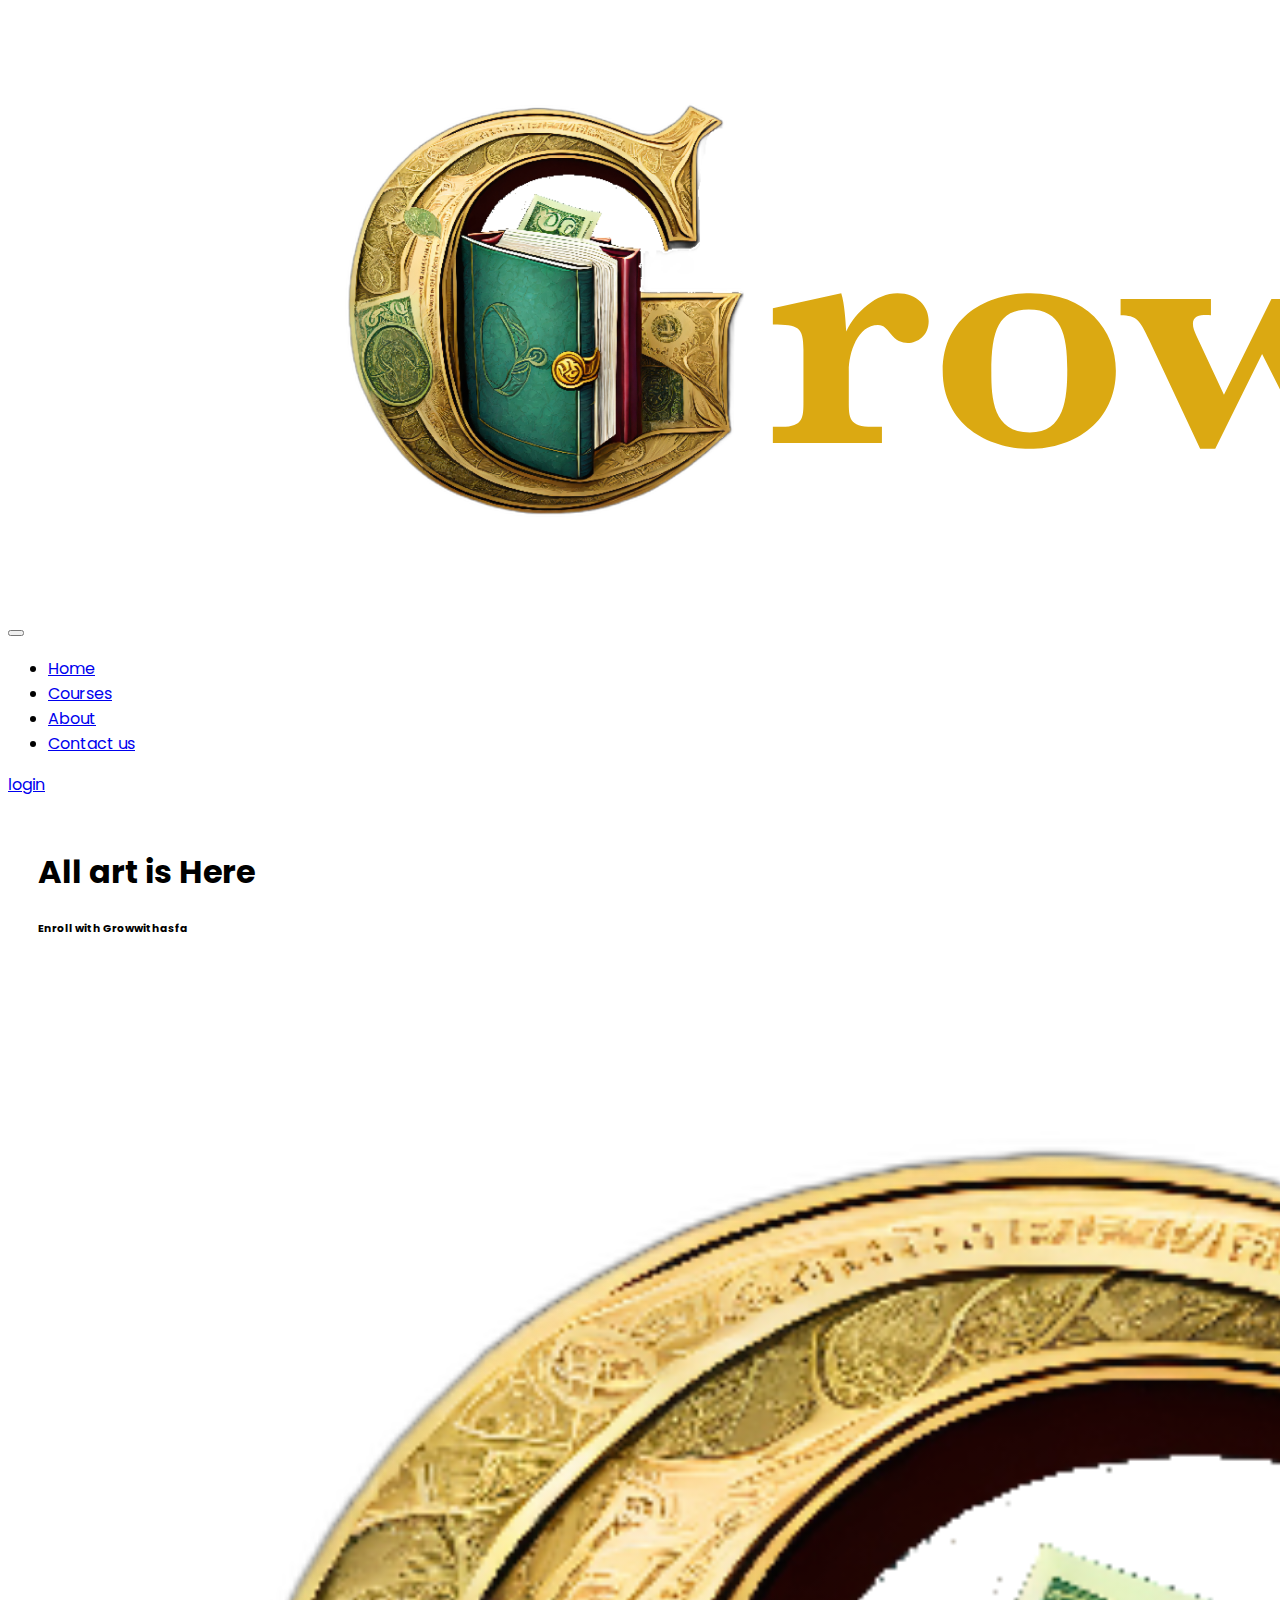
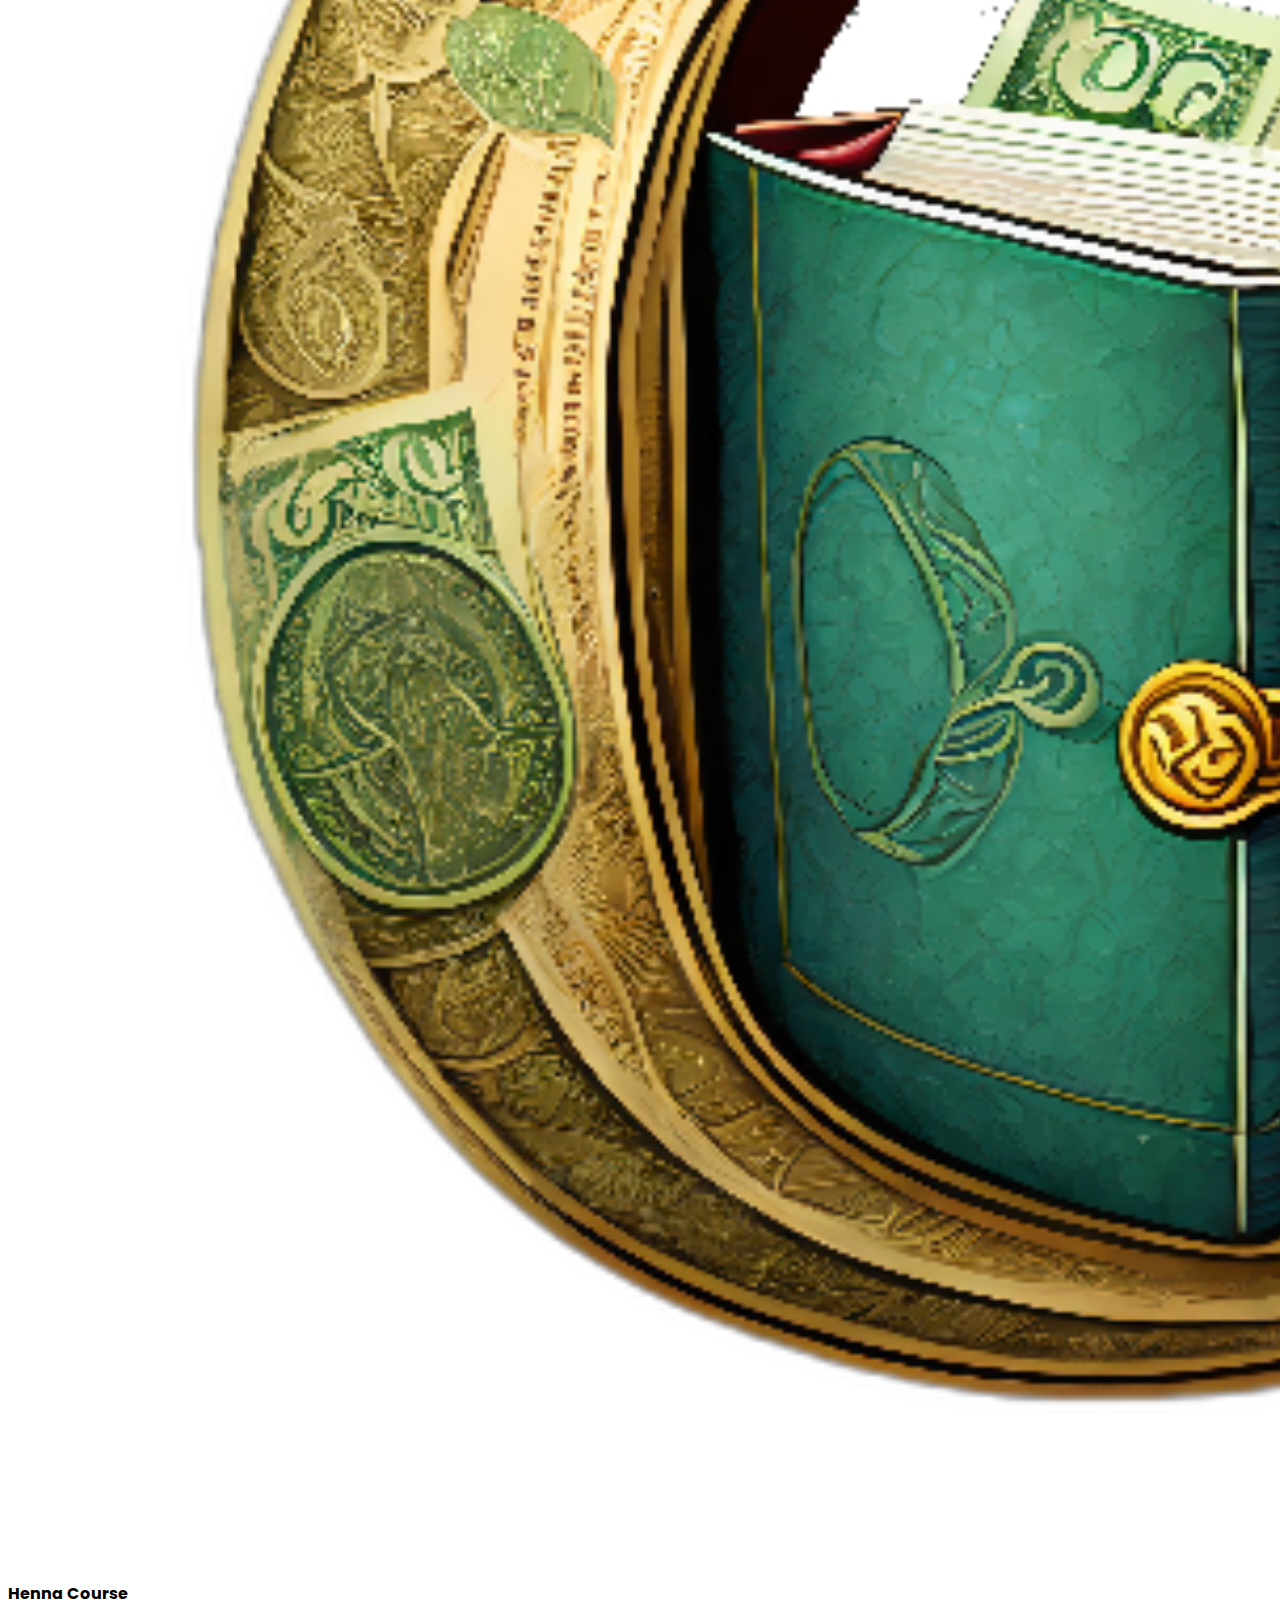
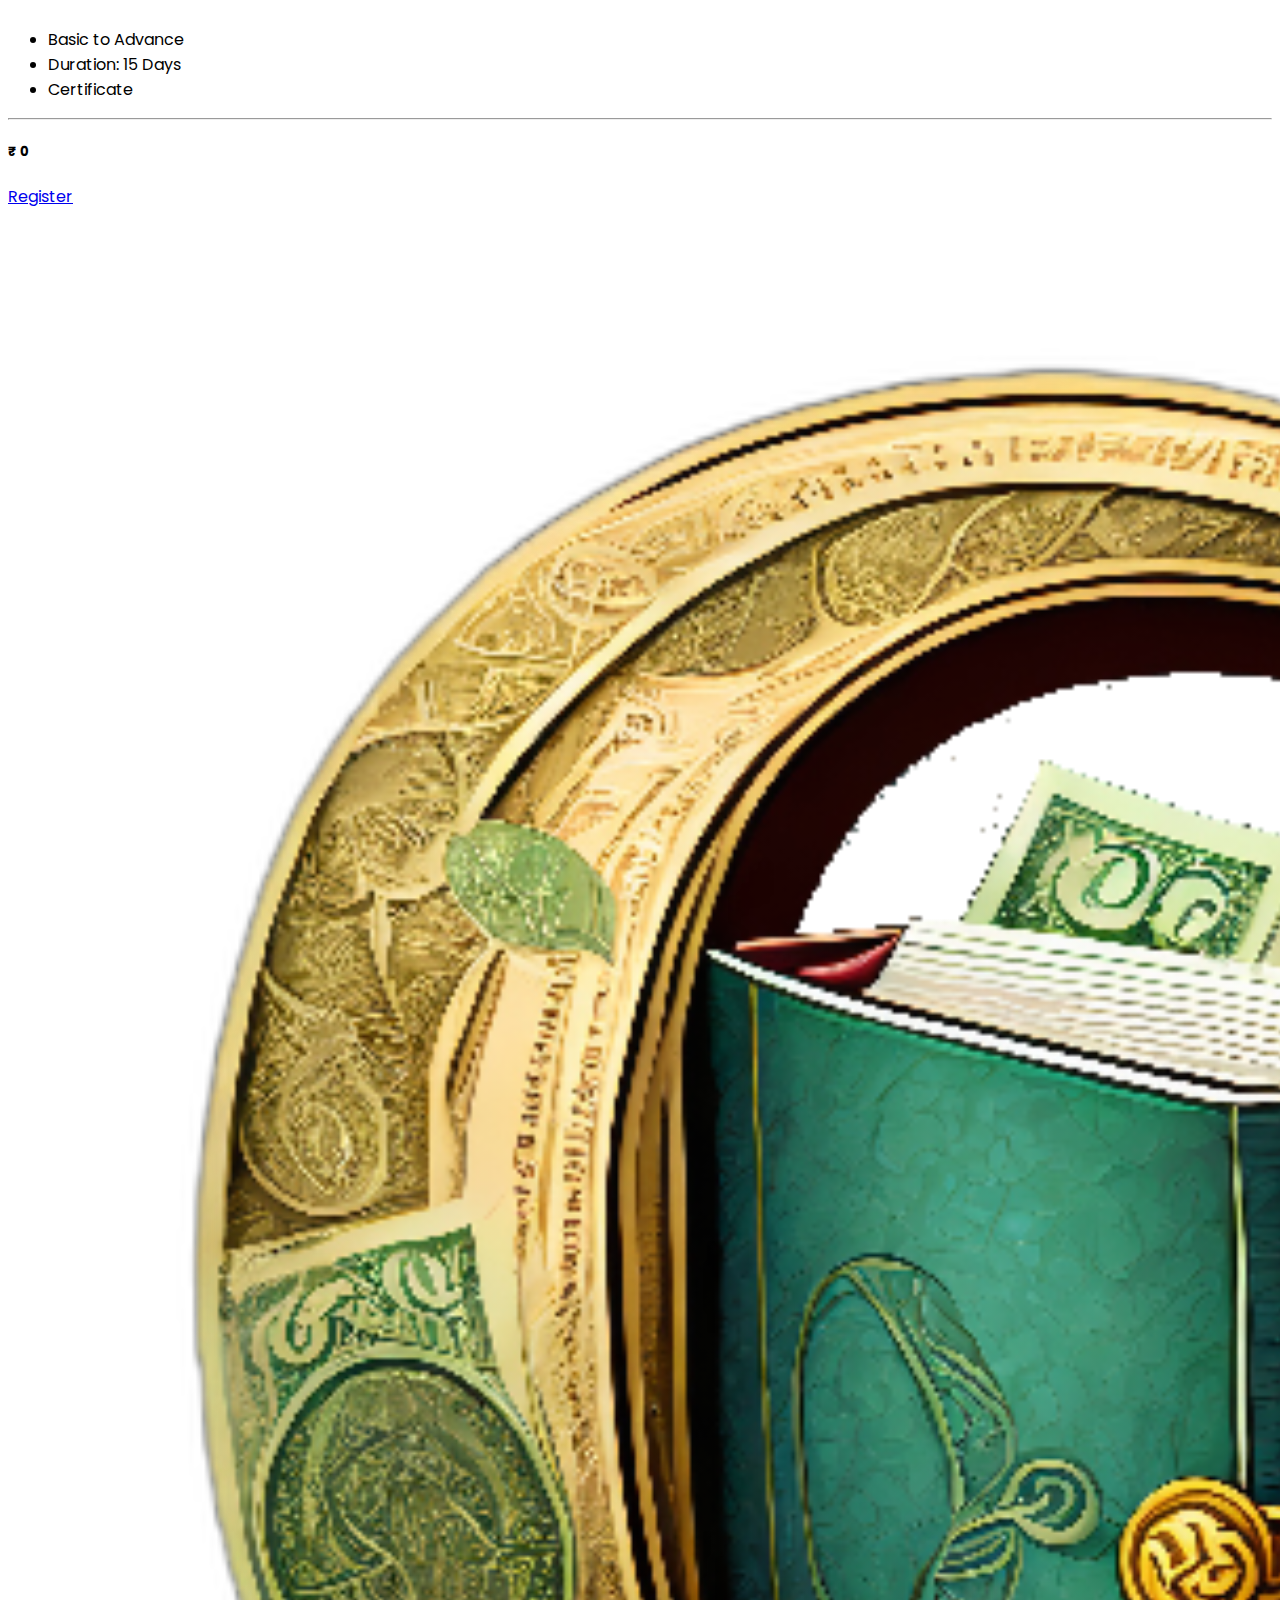
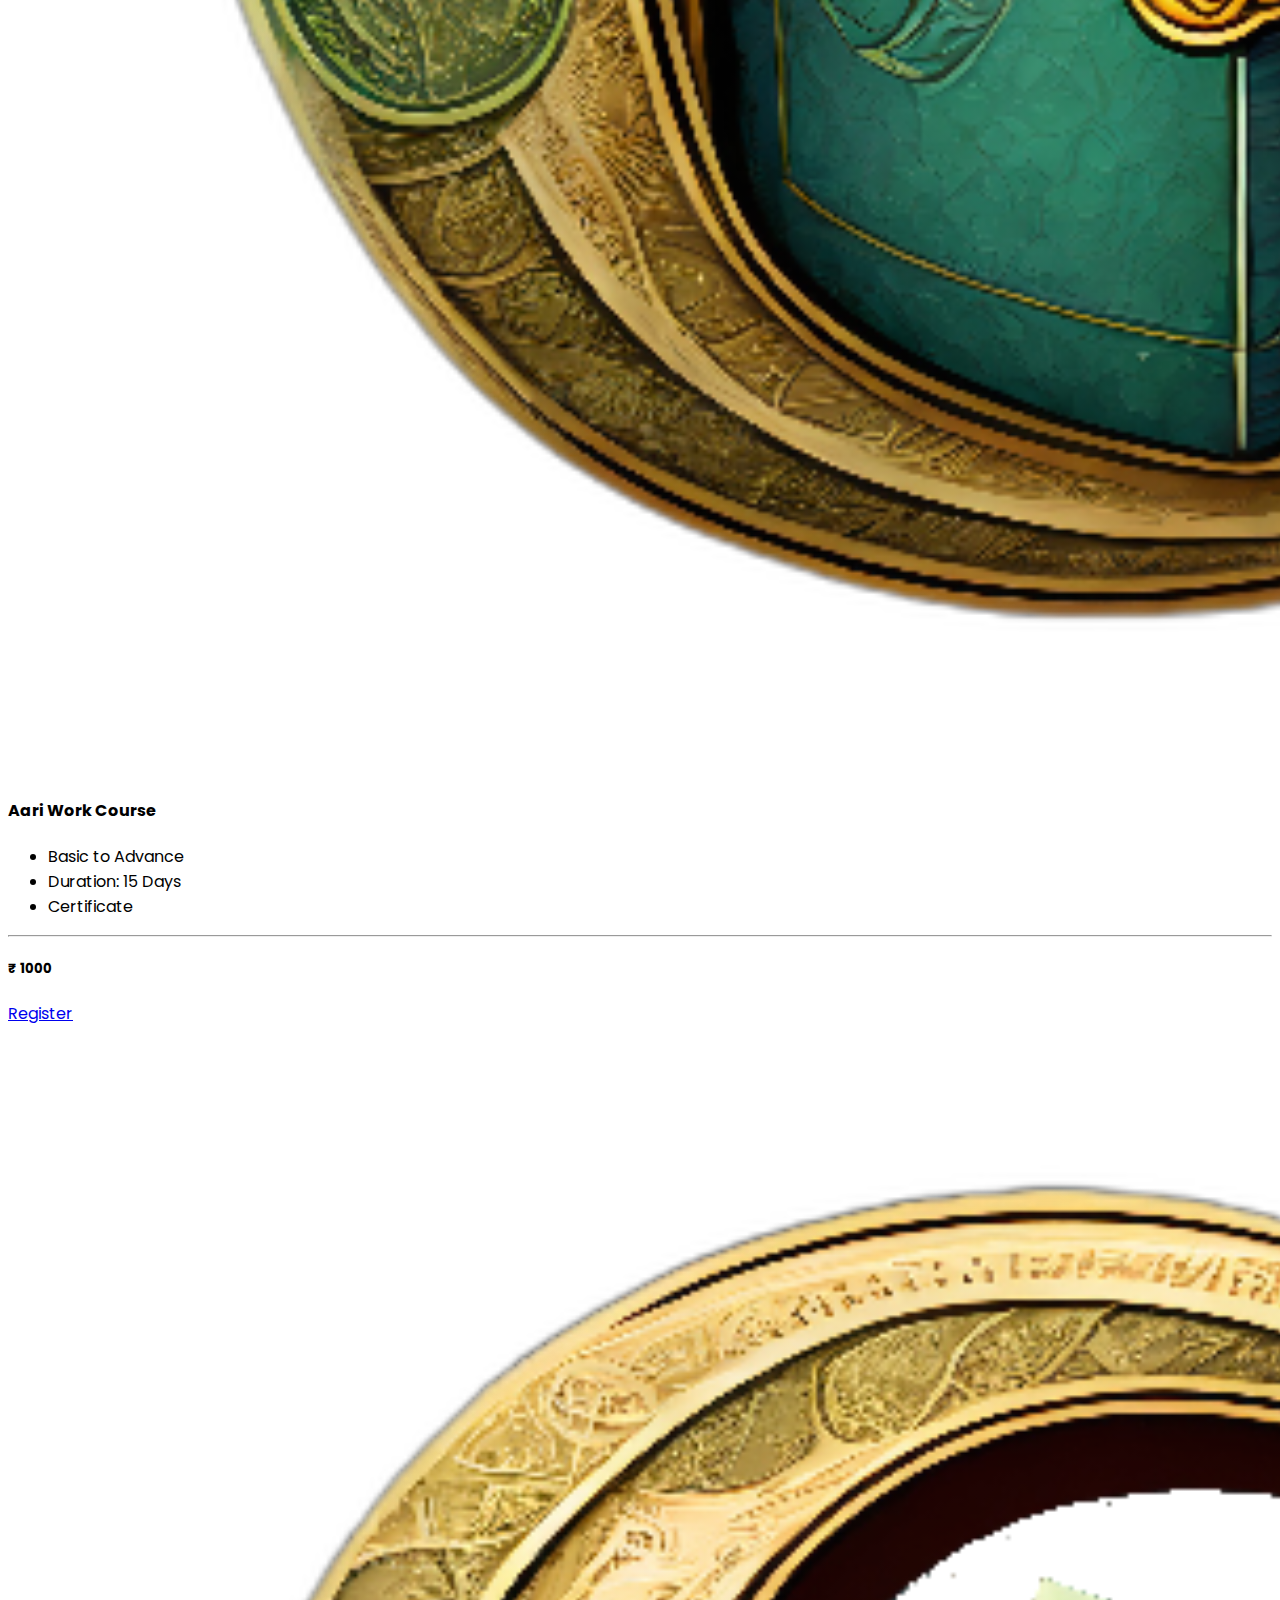
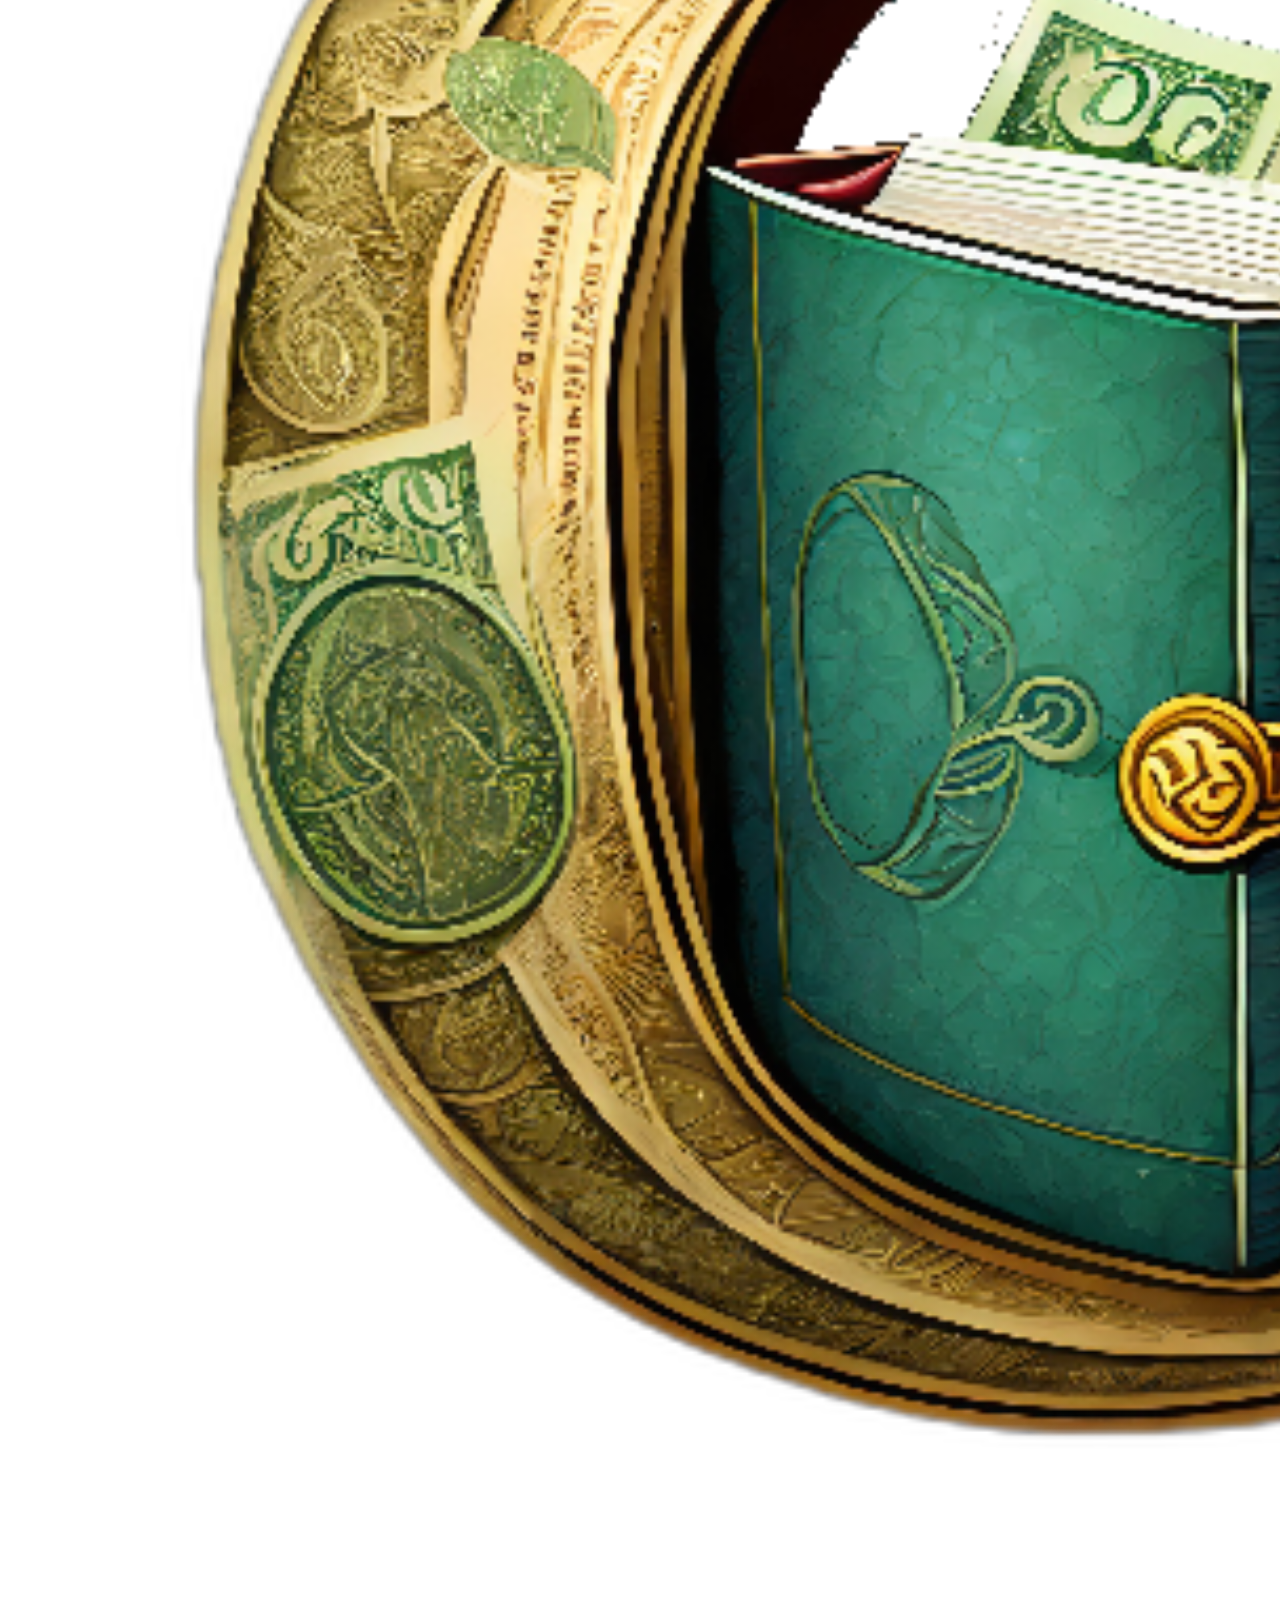
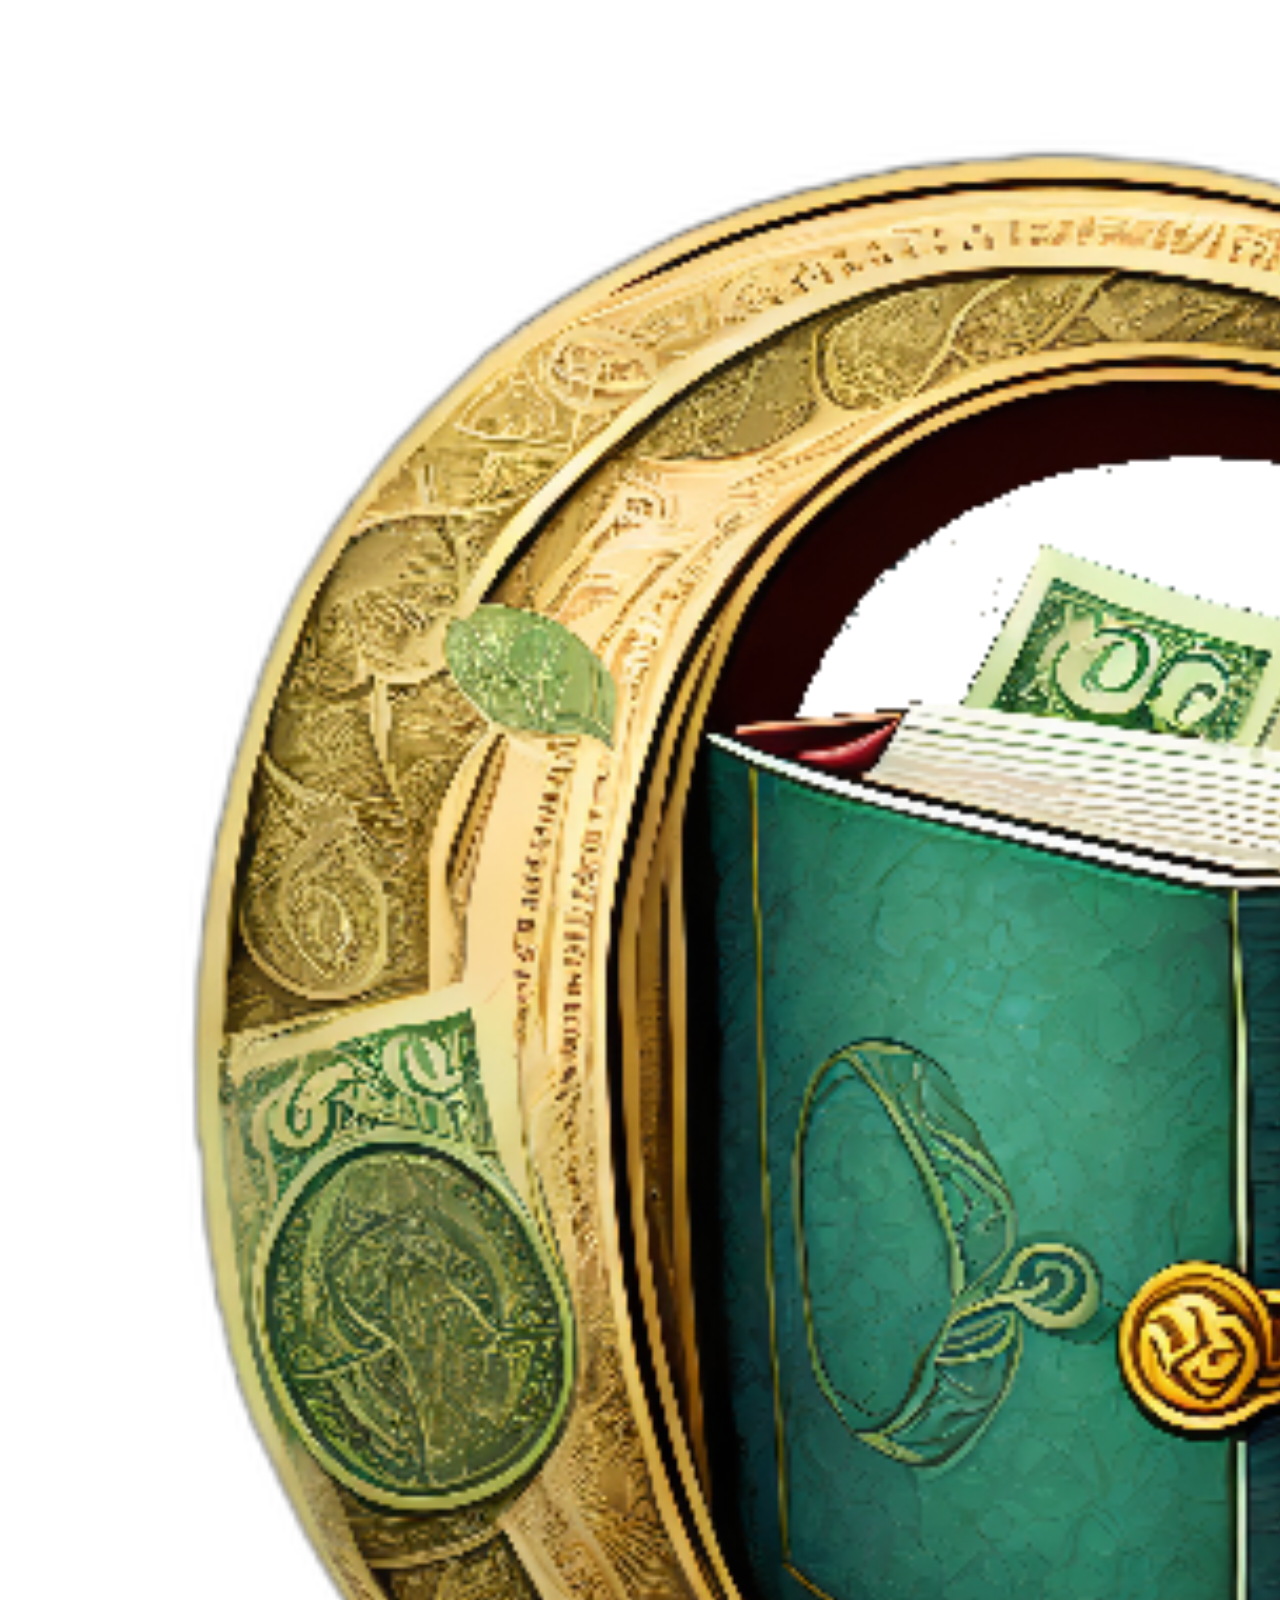
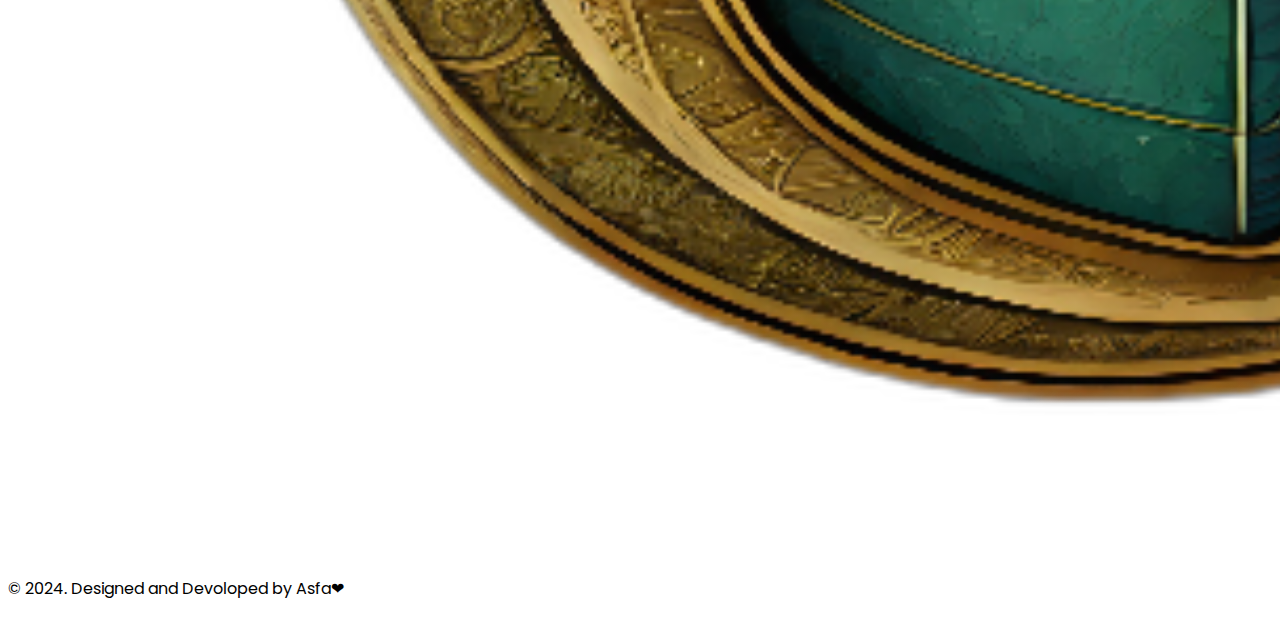
==== index.html @ f017f85d "first commit" ====
<!DOCTYPE html>
<html lang="en">

<head>
  <meta charset="UTF-8">
  <meta http-equiv="X-UA-Compatible" content="IE=edge">
  <meta name="viewport" content="width=device-width, initial-scale=1.0">
  <title>GrowWithAsfa</title>
  <link rel="preconnect" href="https://fonts.googleapis.com">
  <link rel="preconnect" href="https://fonts.gstatic.com" crossorigin>
  <link href="https://fonts.googleapis.com/css2?family=Poppins:ital,wght@0,400;0,500;0,600;1,400&display=swap"
    rel="stylesheet">
  <link href="https://cdn.jsdelivr.net/npm/bootstrap@5.3.2/dist/css/bootstrap.min.css" rel="stylesheet"
    integrity="sha384-T3c6CoIi6uLrA9TneNEoa7RxnatzjcDSCmG1MXxSR1GAsXEV/Dwwykc2MPK8M2HN" crossorigin="anonymous">
  <link rel="stylesheet" href="/styles.css">
</head>

<body>
  <nav class="navbar navbar-expand-lg bg-black py-0 text-uppercase sticky-top">
    <div class="container">
      <div class="col-md-4">
        <img src="/Asfa Tittle.png" class="img-fluid w-0" alt="">
      </div>
      <div class="col-md-5">
      <button class="navbar-toggler" type="button" data-bs-toggle="collapse" data-bs-target="#navbarSupportedContent"
        aria-controls="navbarSupportedContent" aria-expanded="false" aria-label="Toggle navigation">
        <span class="navbar-toggler-icon"></span>
      </button>
      <div class="collapse navbar-collapse" id="navbarSupportedContent">
        <ul class="navbar-nav  mb-2 mb-lg-0 gap-4">
          <li class="nav-item">
            <a class="nav-link active text-warning" aria-current="page" href="/index.html">Home</a>
          </li>
          <li class="nav-item">
            <a class="nav-link text-warning" href="/index.html">Courses</a>
          </li>
          <li class="nav-item">
            <a class="nav-link text-warning" href="/index.html">About</a>
          </li>
          <li class="nav-item">
            <a class="nav-link text-warning"  href="https://wa.me/+919710111291?text=Hi Asfa!!!" target="_blank">Contact us</a>
          </li>
        </ul>
      </div>
      </div>
      <div class="d-grid gap-2 d-md-flex justify-content-md-end">
        <a href="/login.html"class="btn btn-outline-warning">login</a>
      </div>
    </div>
  </nav>
  <section class="banner text-center">
    <div class="container">
      <div class="row">
        <div class="col-md-12">
          <div class="w-75 m-auto">
          </div>
          <h1>All art is Here</h1>
          <h6>Enroll with Growwithasfa</h5>
        </div>
      </div>
    </div>
  </section>
  <section>
    <div class="container">
      <div class="row">
        <div class="col-md-3 text-center">
          <img src="/Asfa Logo.png" alt="free henna courses" class="img-fluid w-50">
        </div>
        <div class="col-md-3">
          <h4>Henna Course</h4>
          <ul>
            <li>Basic to Advance</li>
            <li>Duration: 15 Days</li>
            <li>Certificate</li>
          </ul>
          <hr>
          <h5>₹ 0</h5>
          <a href="/signup.html"class="btn btn-warning">Register</a>
        </div>
        <div class="col-md-3 text-center">
          <img src="/Asfa Logo.png" alt="aari work courses" class="img-fluid w-50">
        </div>
        <div class="col-md-3">
          <h4>Aari Work Course</h4>
          <ul>
            <li>Basic to Advance</li>
            <li>Duration: 15 Days</li>
            <li>Certificate</li>
          </ul>
          <hr>
          <h5>₹ 1000</h5>
          <a href="/signup.html"class="btn btn-warning">Register</a>
        </div>
      </div>
    </div>
  </section>
  <section class="pt-5">
    <div class="container-fluid bg-black">
      <div class="row">
        <div class="col-md-6">
          <img src="/Asfa Logo.png" class="img-fluid" alt="">
        </div>
        <div class="col-md-6">
          <img src="/Asfa Logo.png" class="img-fluid" alt="">
        </div>
      </div>
    </div>
  </section>
  <section>
    <footer>
      <div class="container mb-0">
        <div class="row">
          <div class="col-md-12">
            <p class="text-center m-0">&copy; 2024. Designed and Devoloped by Asfa❤︎</p>
          </div>
        </div>
      </div>
    </footer>
  </section>
</body>
<script src="https://cdn.jsdelivr.net/npm/bootstrap@5.3.2/dist/js/bootstrap.bundle.min.js"
  integrity="sha384-C6RzsynM9kWDrMNeT87bh95OGNyZPhcTNXj1NW7RuBCsyN/o0jlpcV8Qyq46cDfL" crossorigin="anonymous"></script>

</html>
---- styles.css ----
body {
    font-family: 'Poppins', sans-serif;
}
.banner {
    background-image: url();
    background-size: cover;
    padding: 30px;
}
form {
    max-width: 400px; /* Adjust the maximum width for the form */
    margin: 0 auto;
    padding: 20px;
    background-color: #fff; /* White form background */
    border-radius: 8px;
    box-shadow: 0 0 10px rgba(0, 0, 0, 0.1);
}
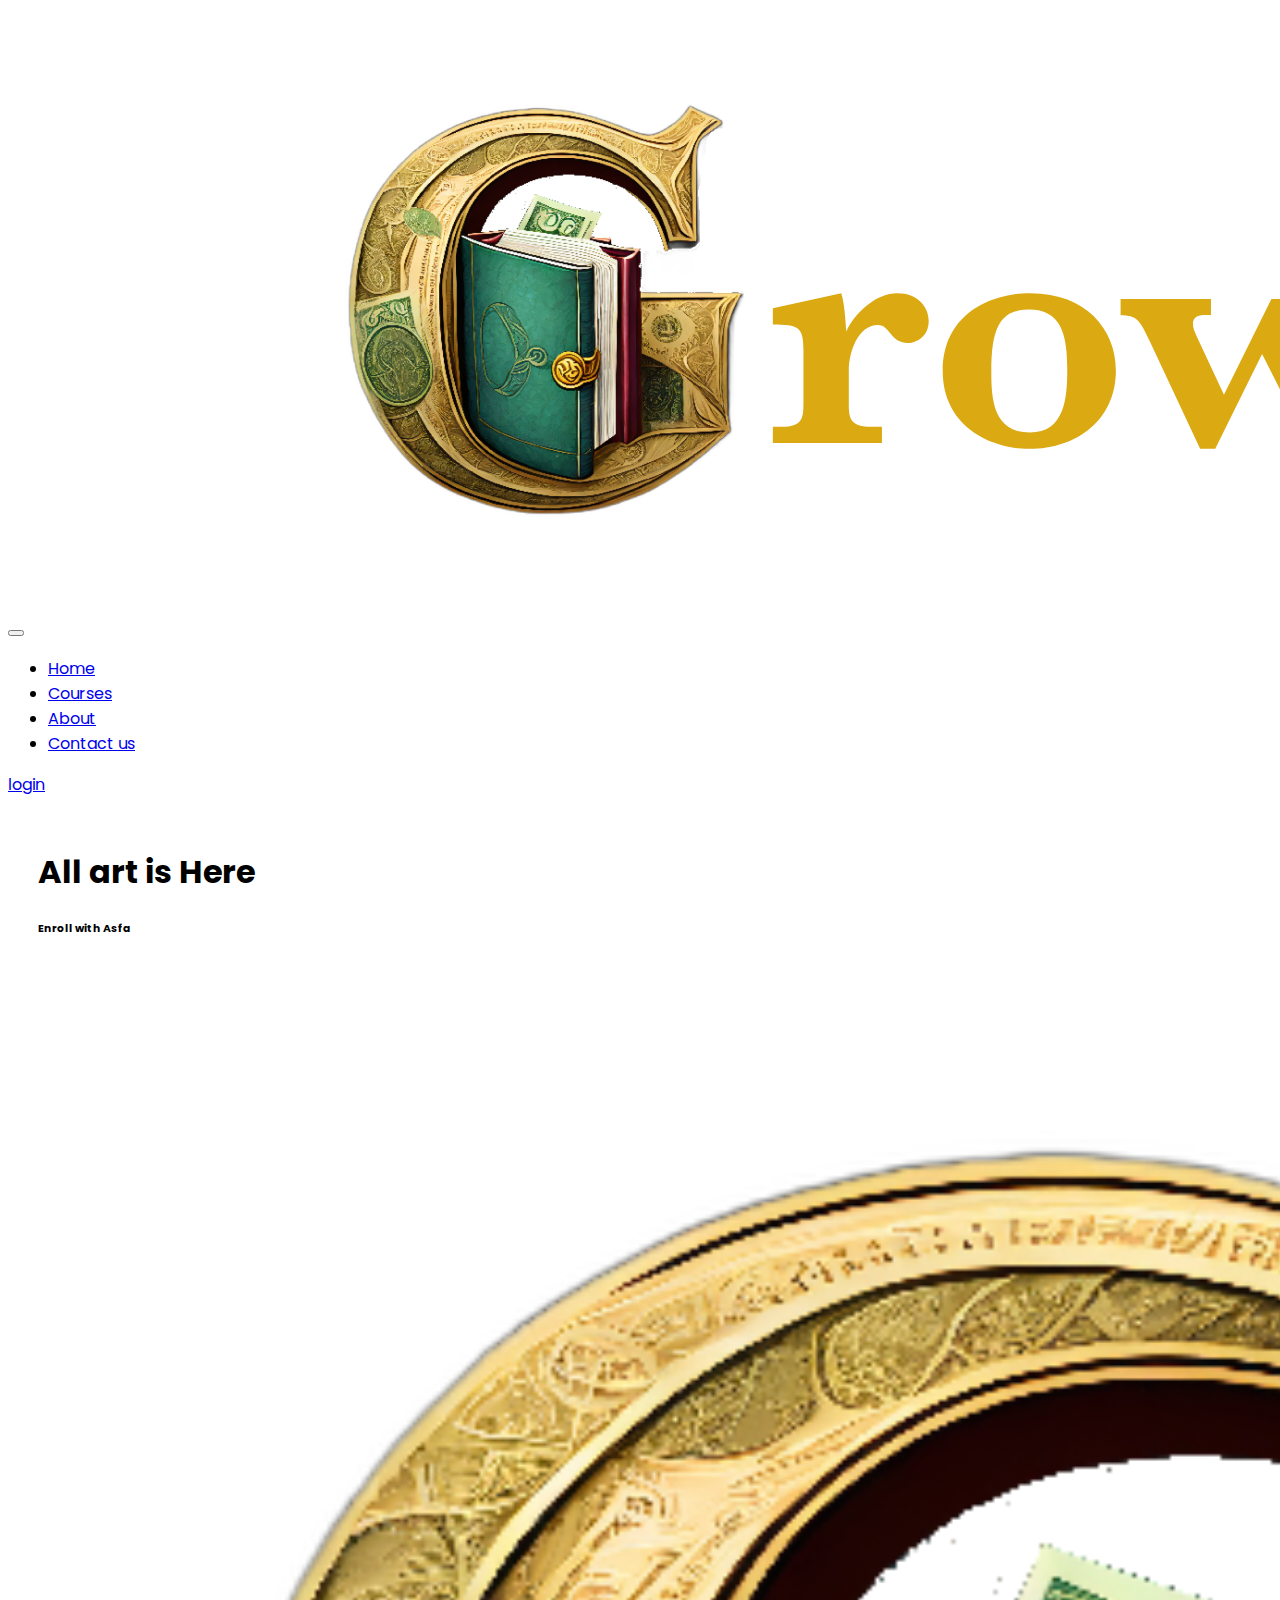
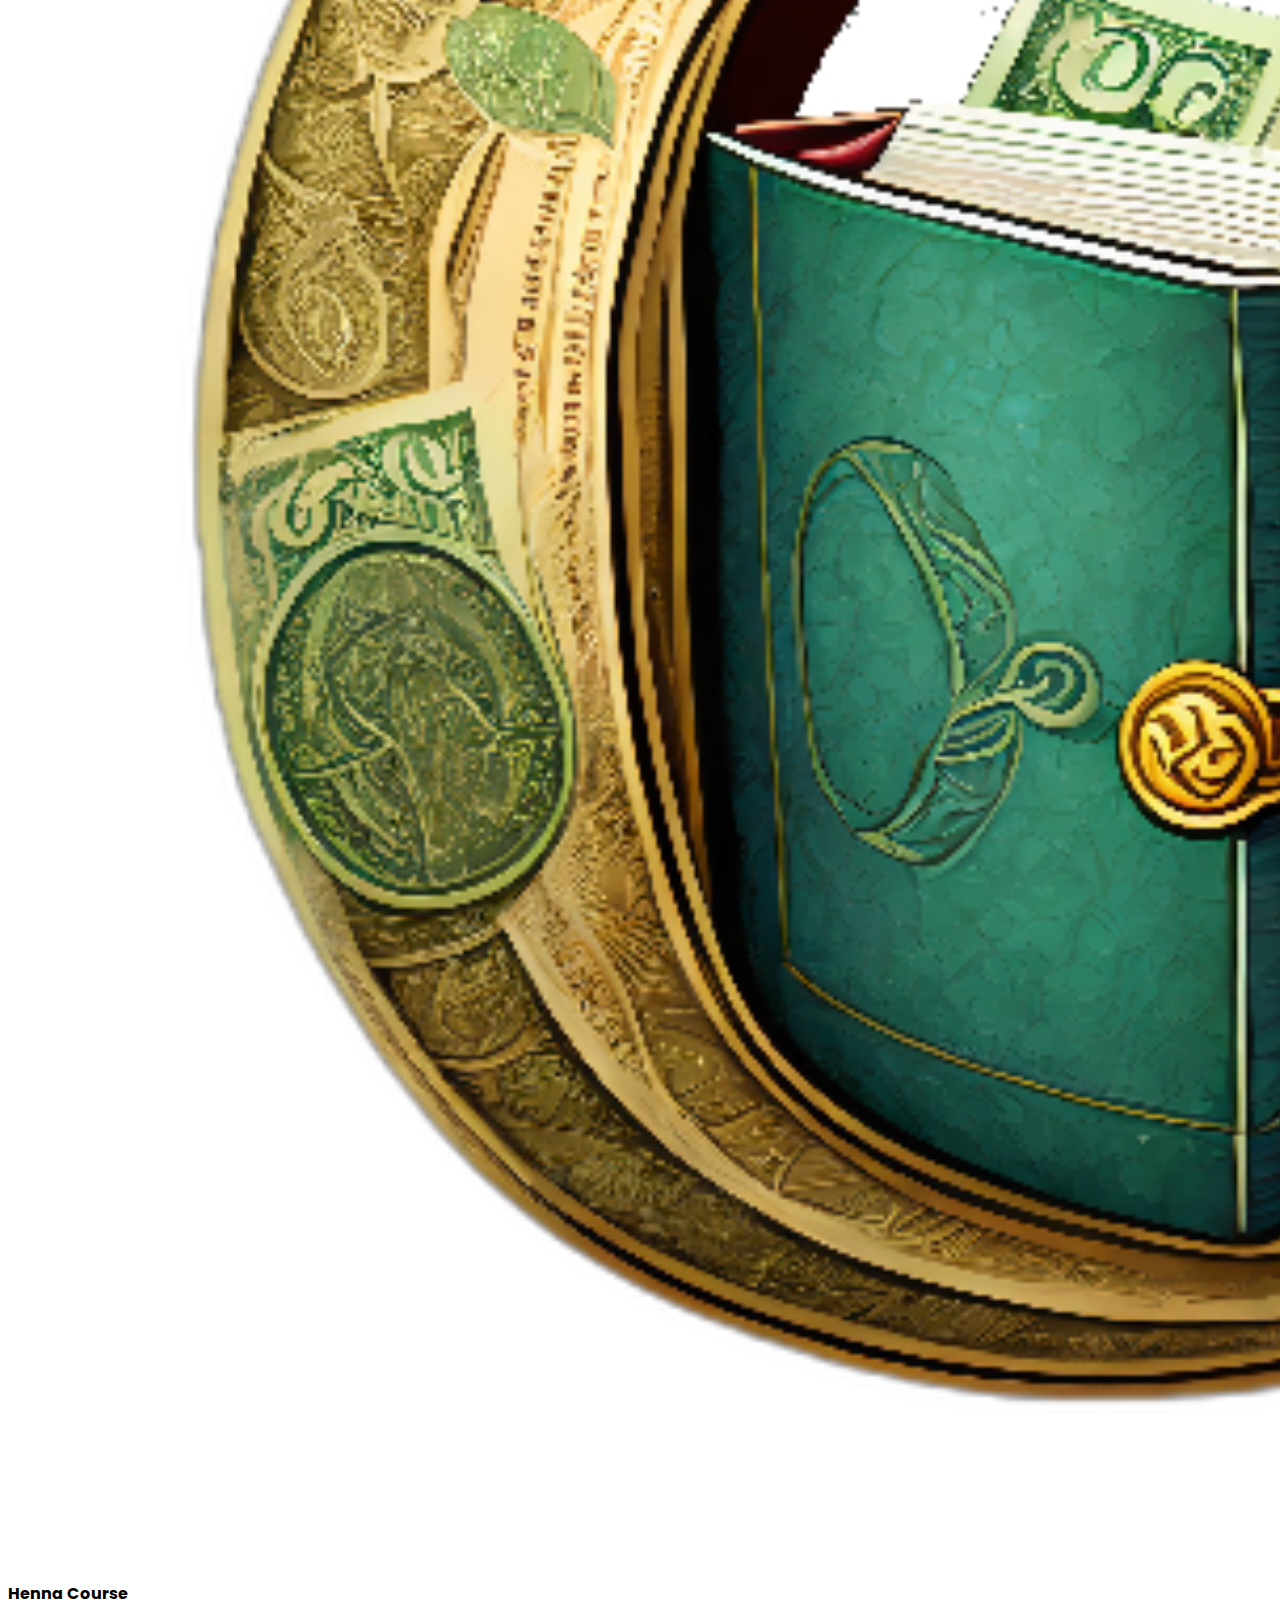
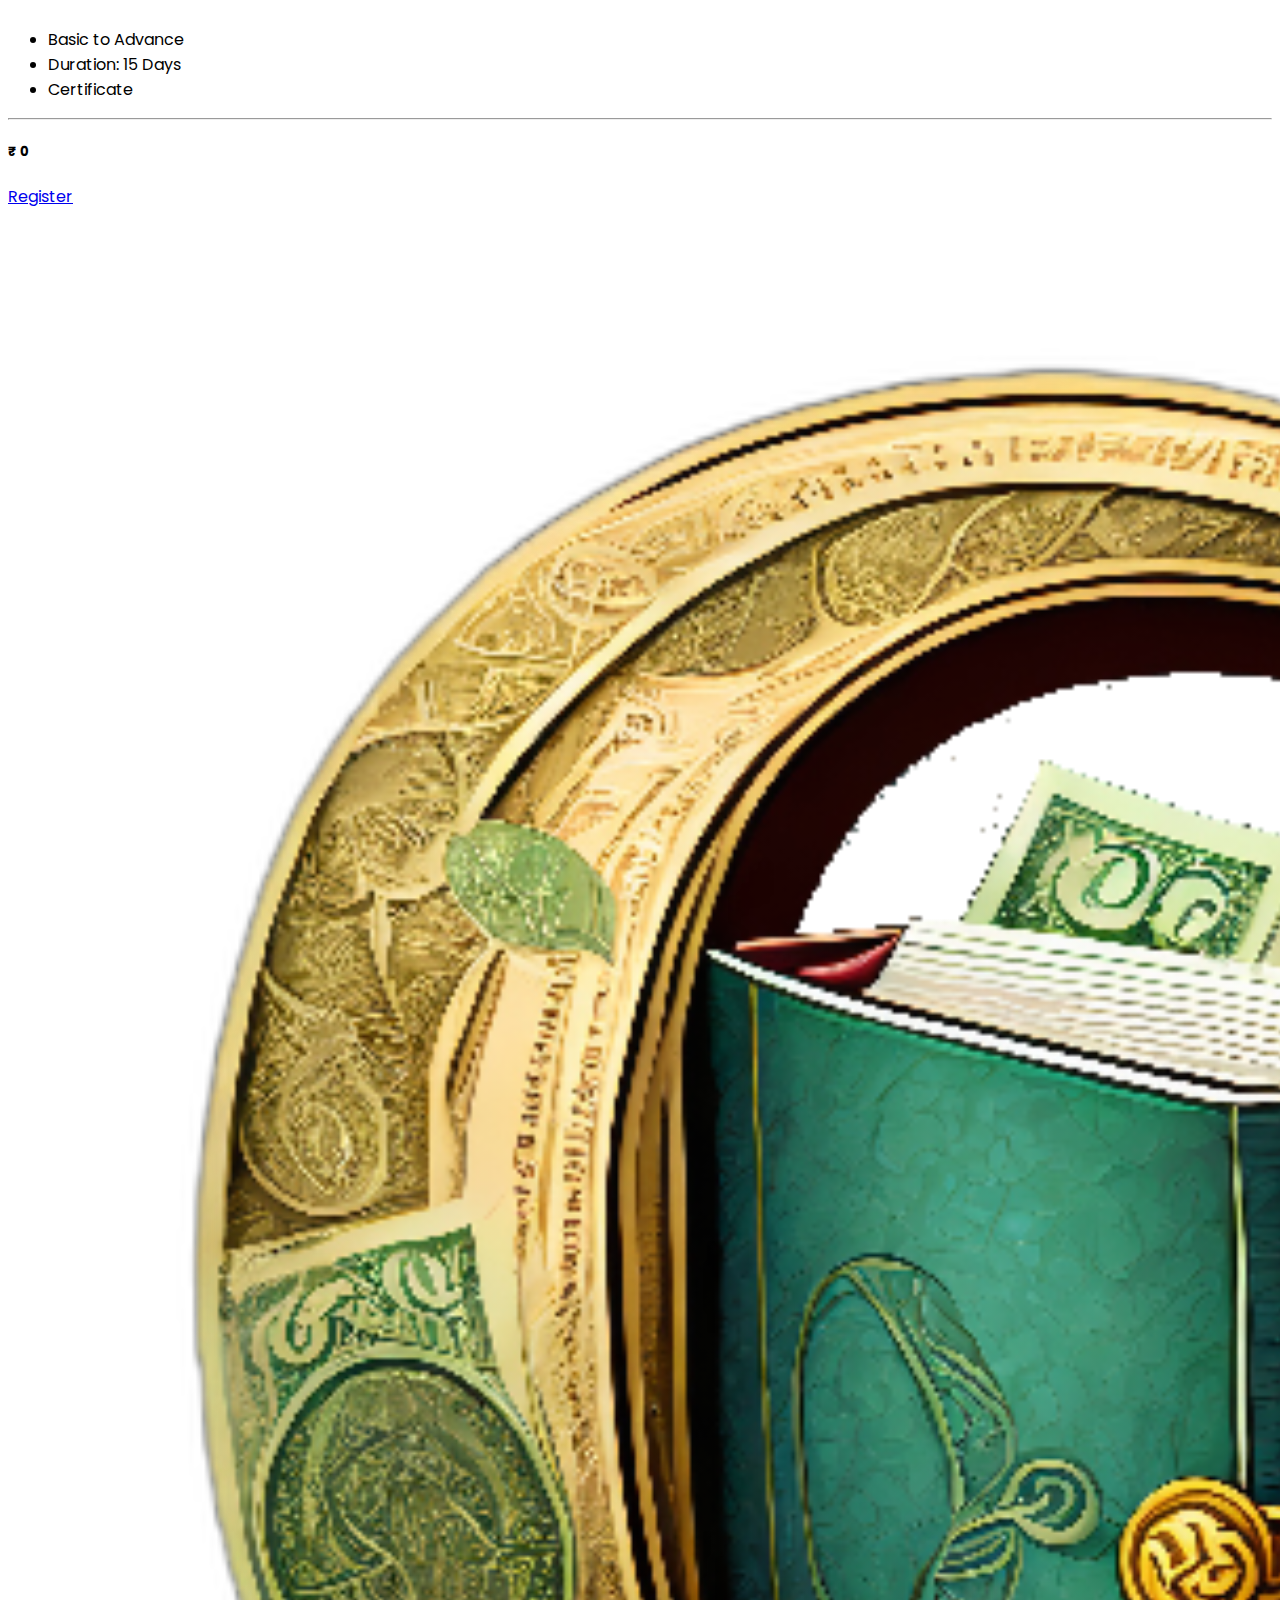
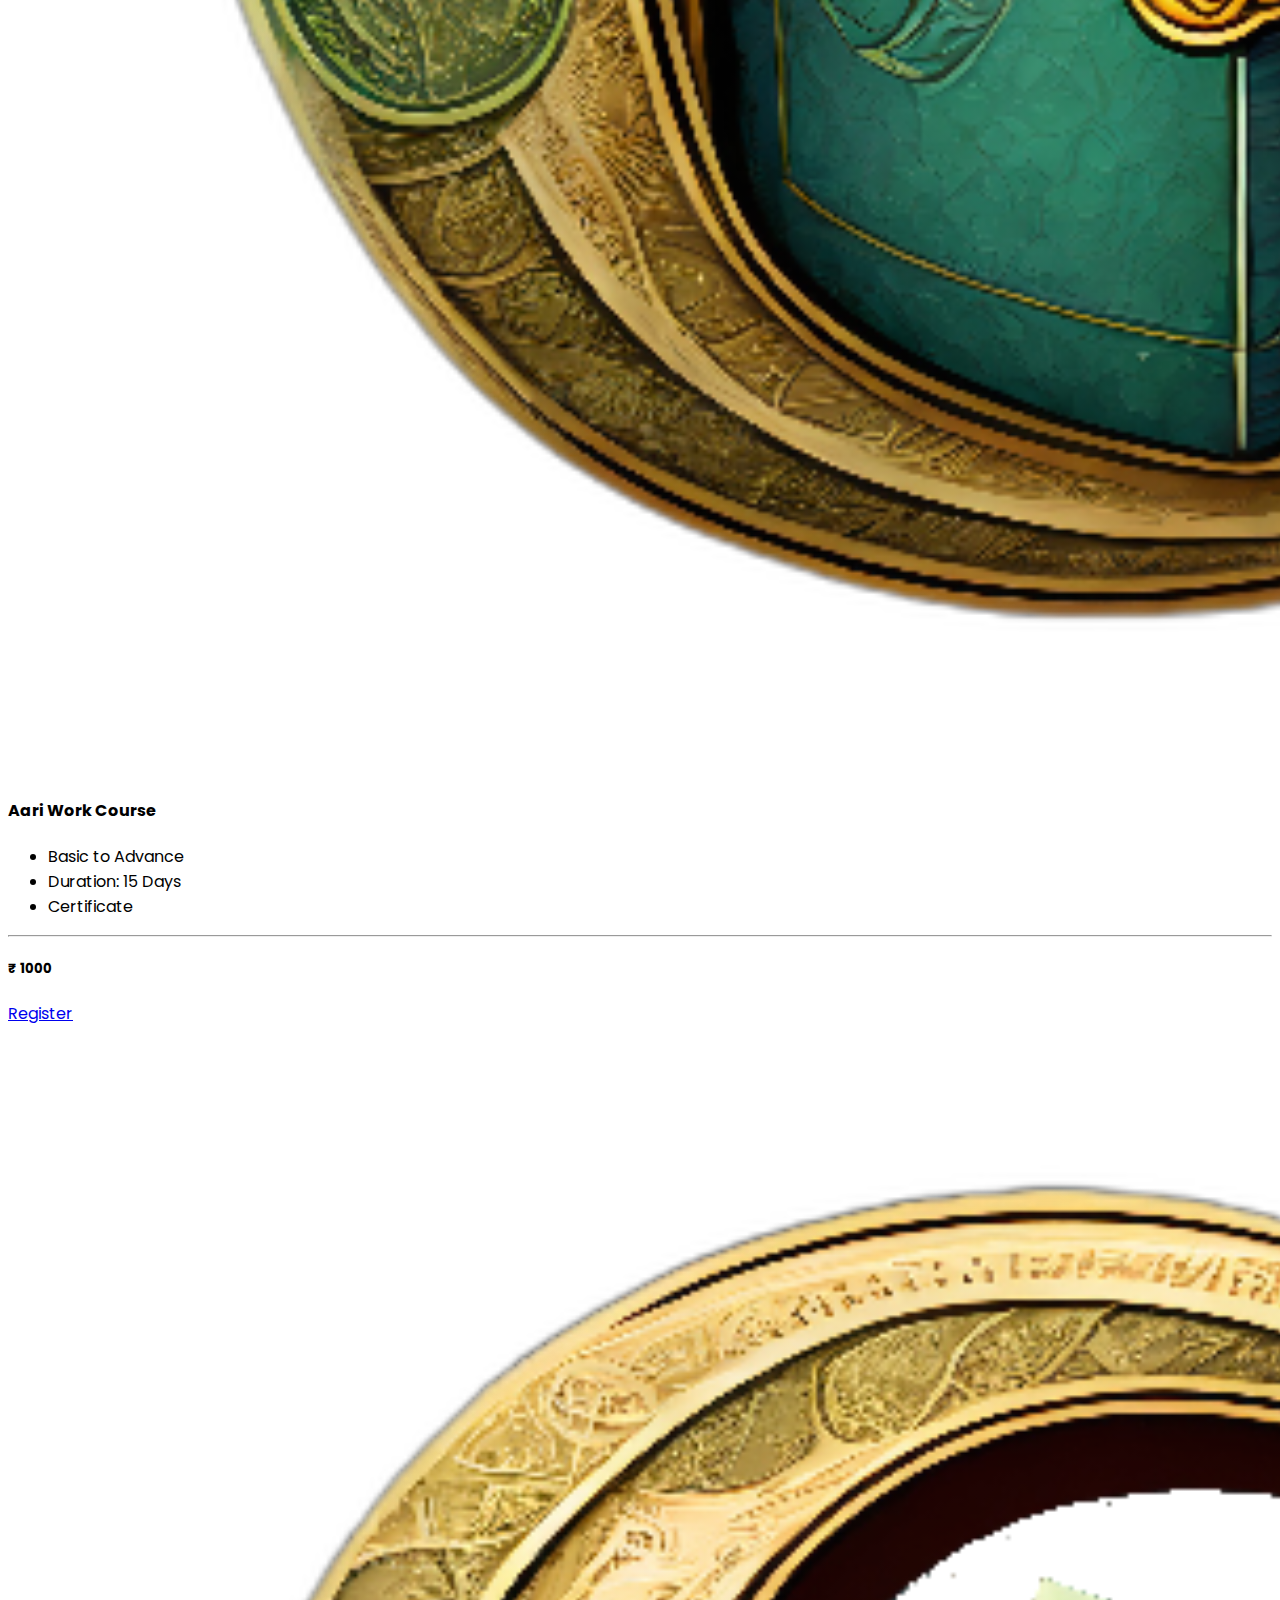
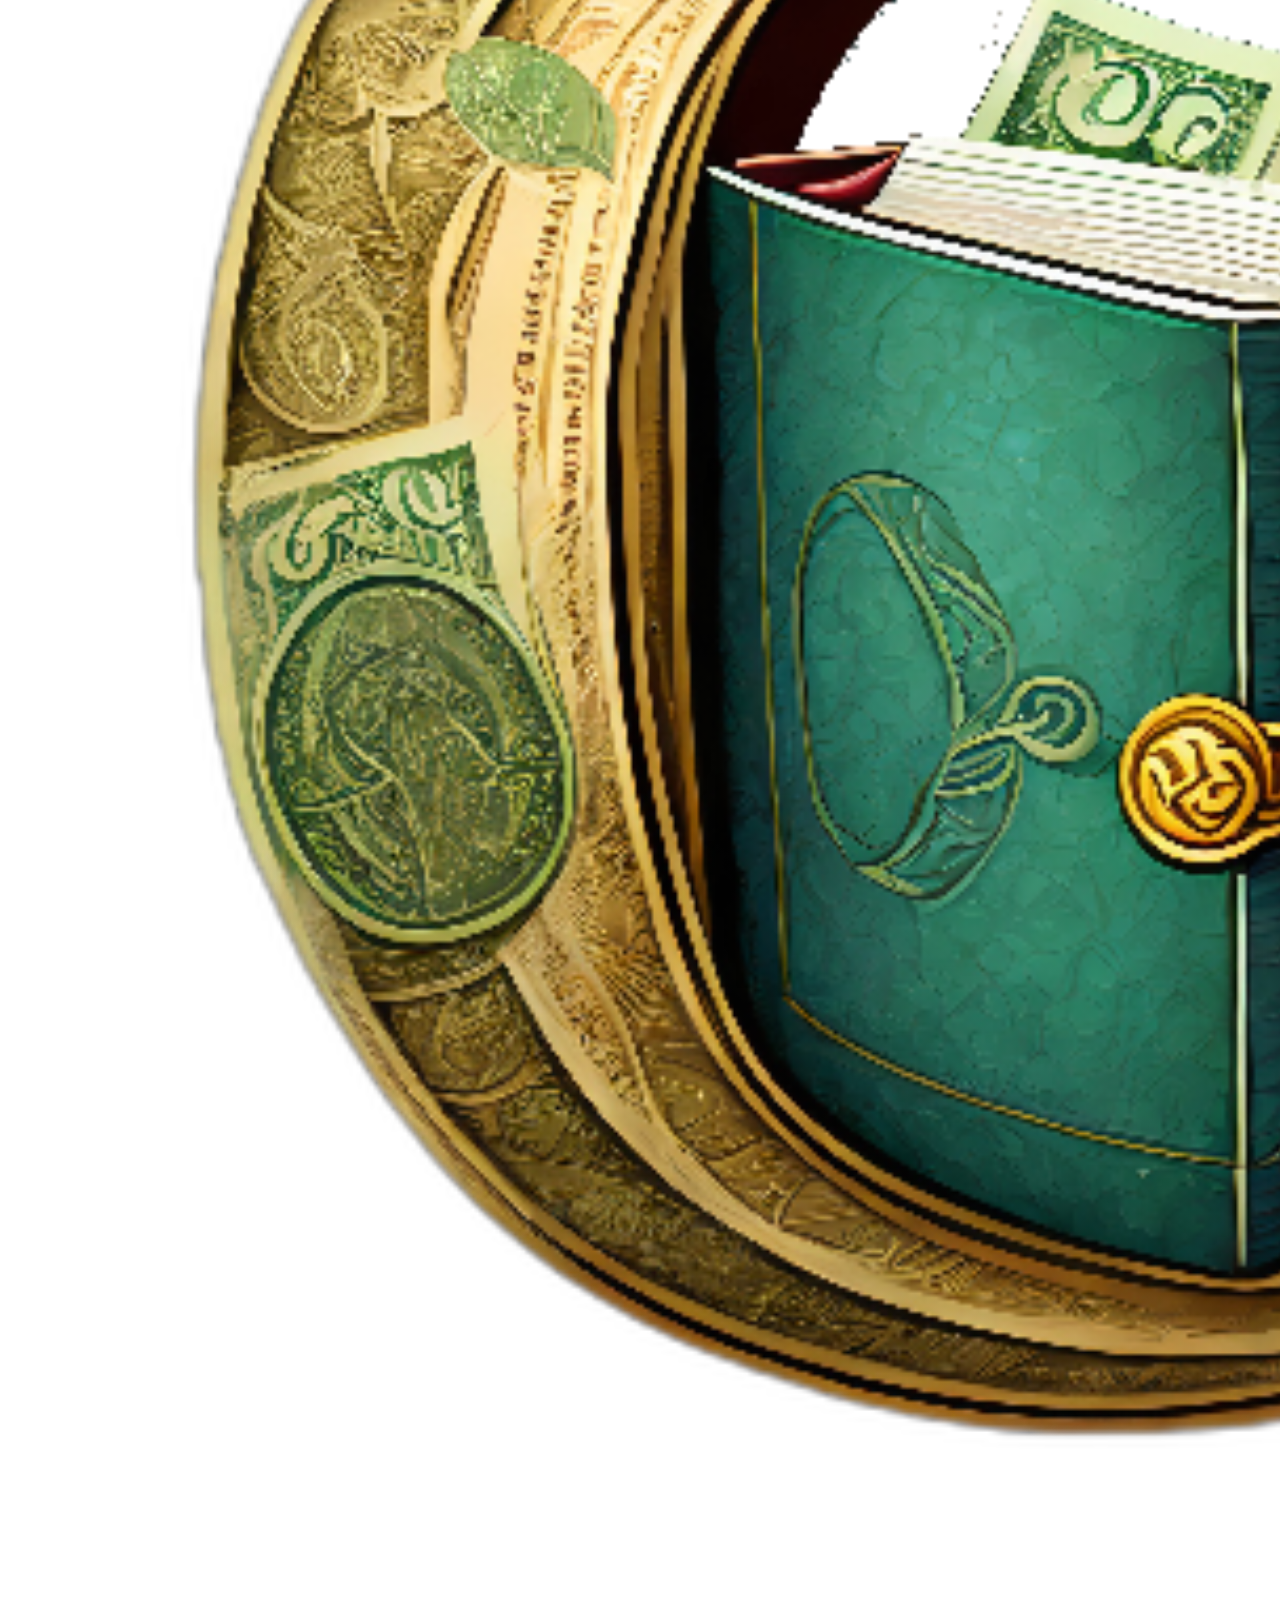
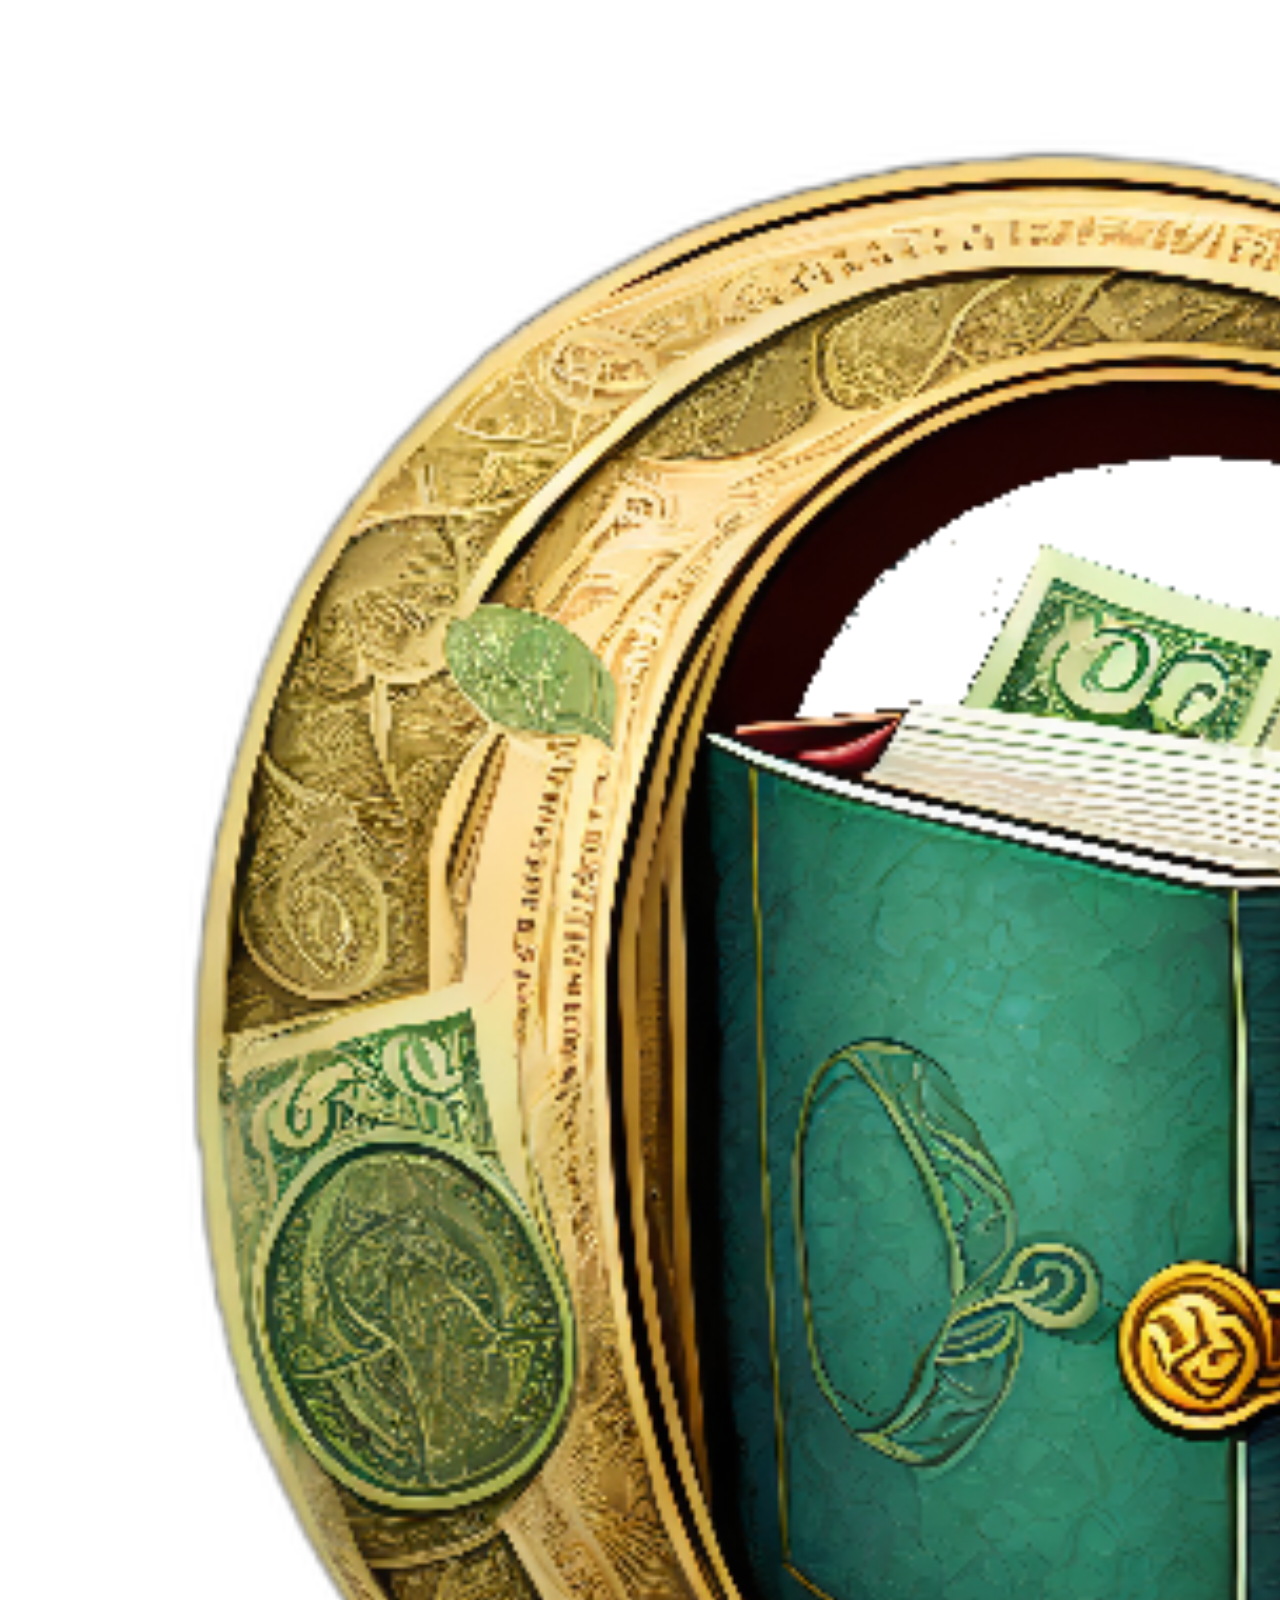
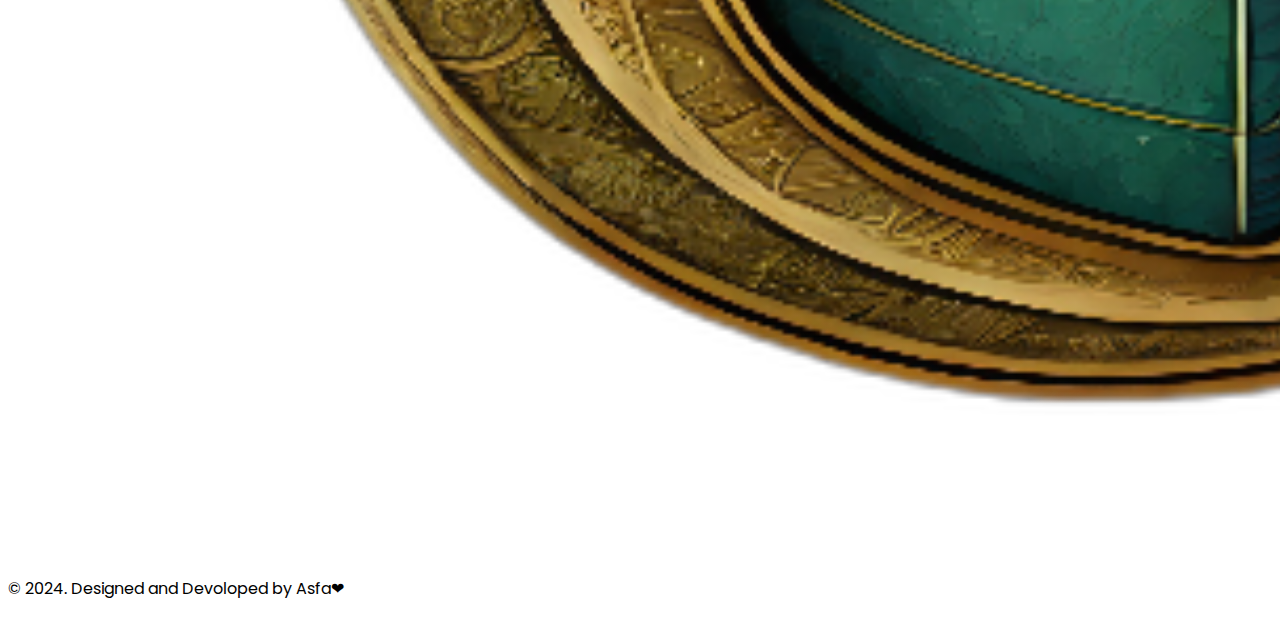
==== commit ea77e110: "changing" ====
--- a/index.html
+++ b/index.html
@@ -55,7 +55,7 @@
           <div class="w-75 m-auto">
           </div>
           <h1>All art is Here</h1>
-          <h6>Enroll with Growwithasfa</h5>
+          <h6>Enroll with Asfa</h5>
         </div>
       </div>
     </div>
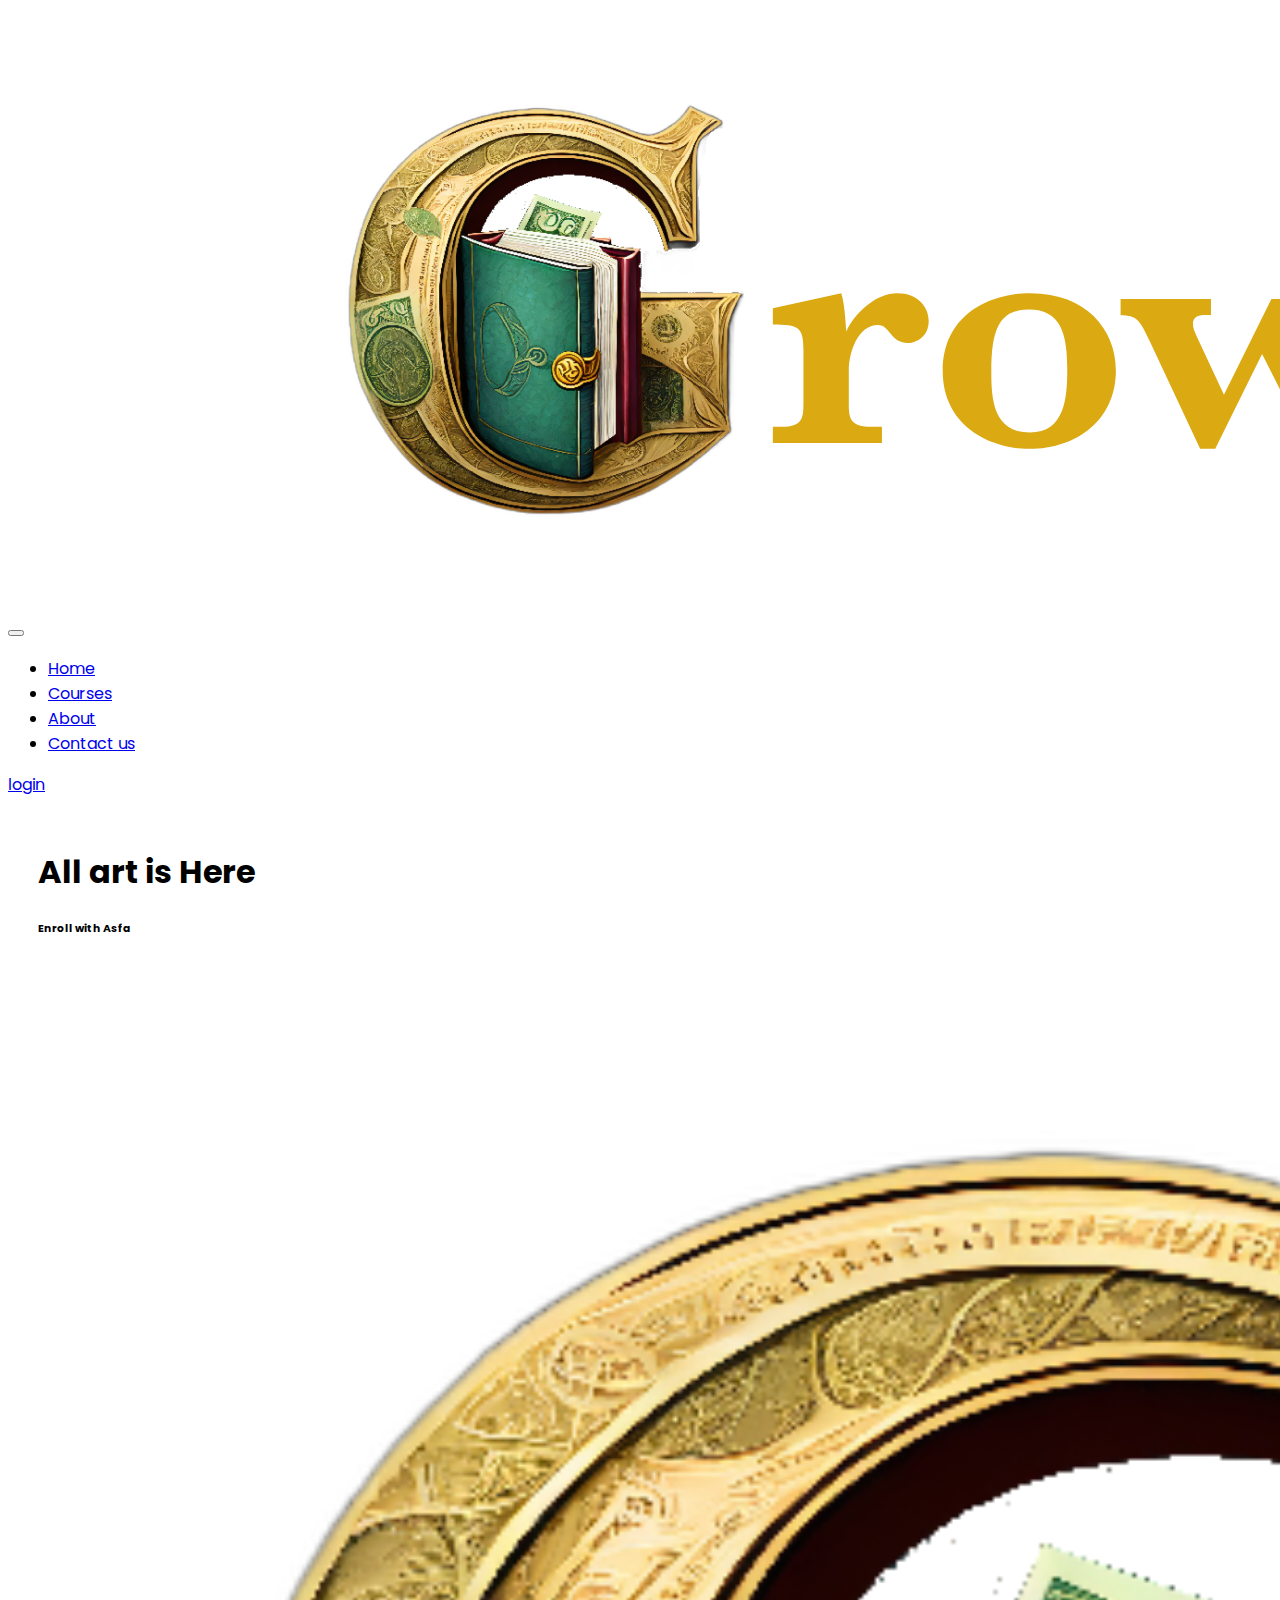
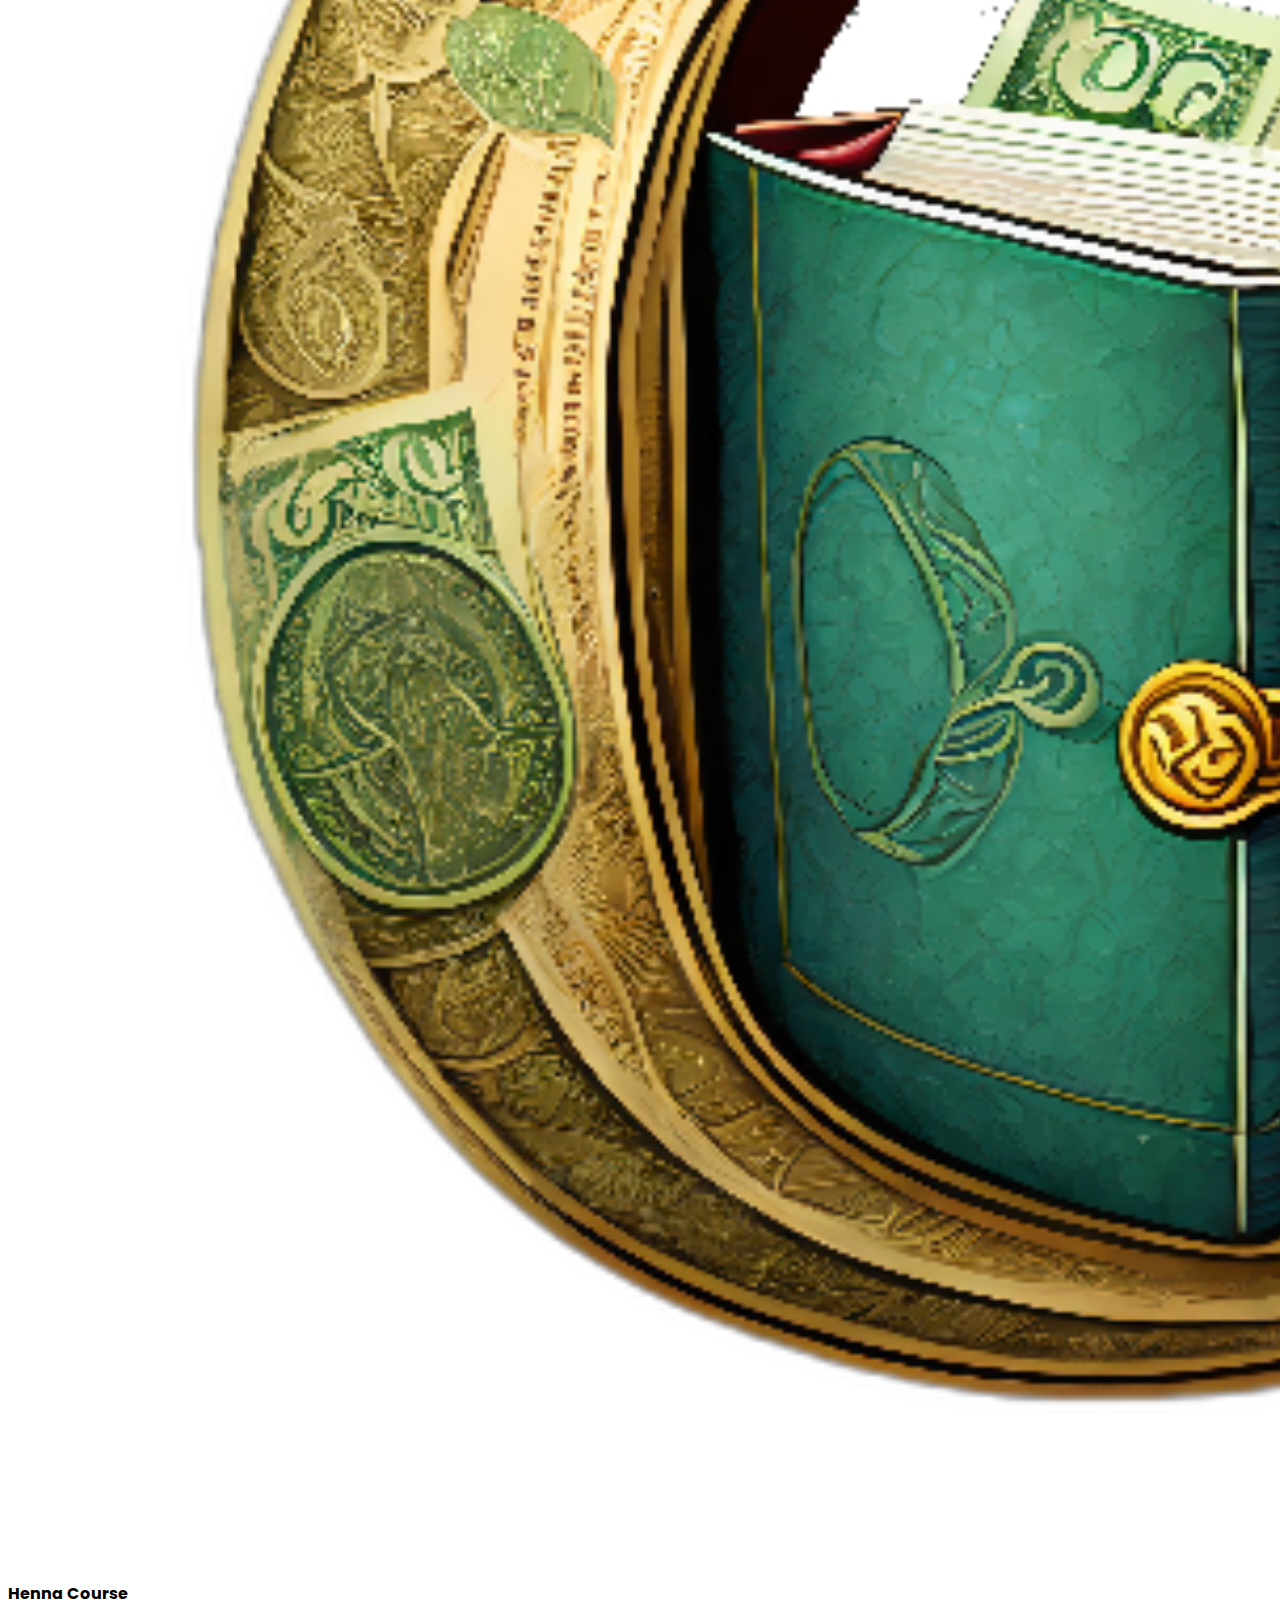
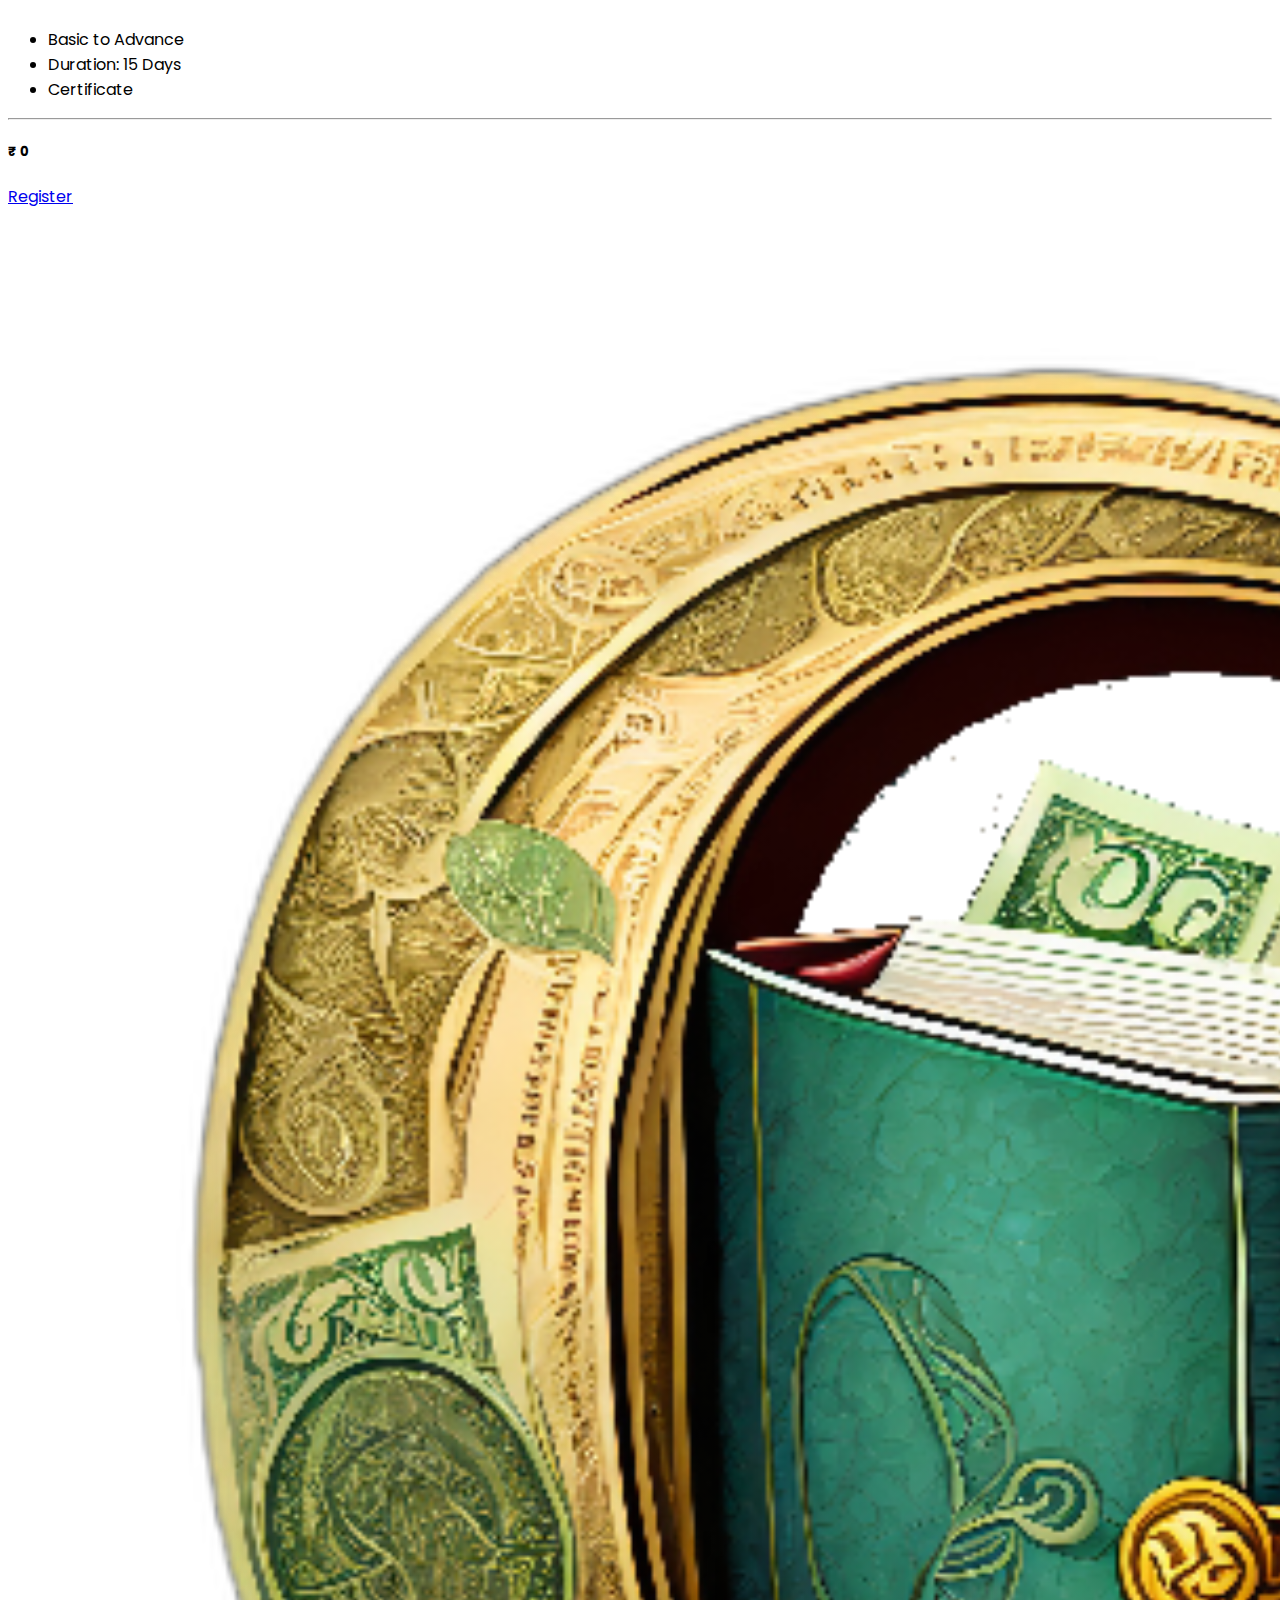
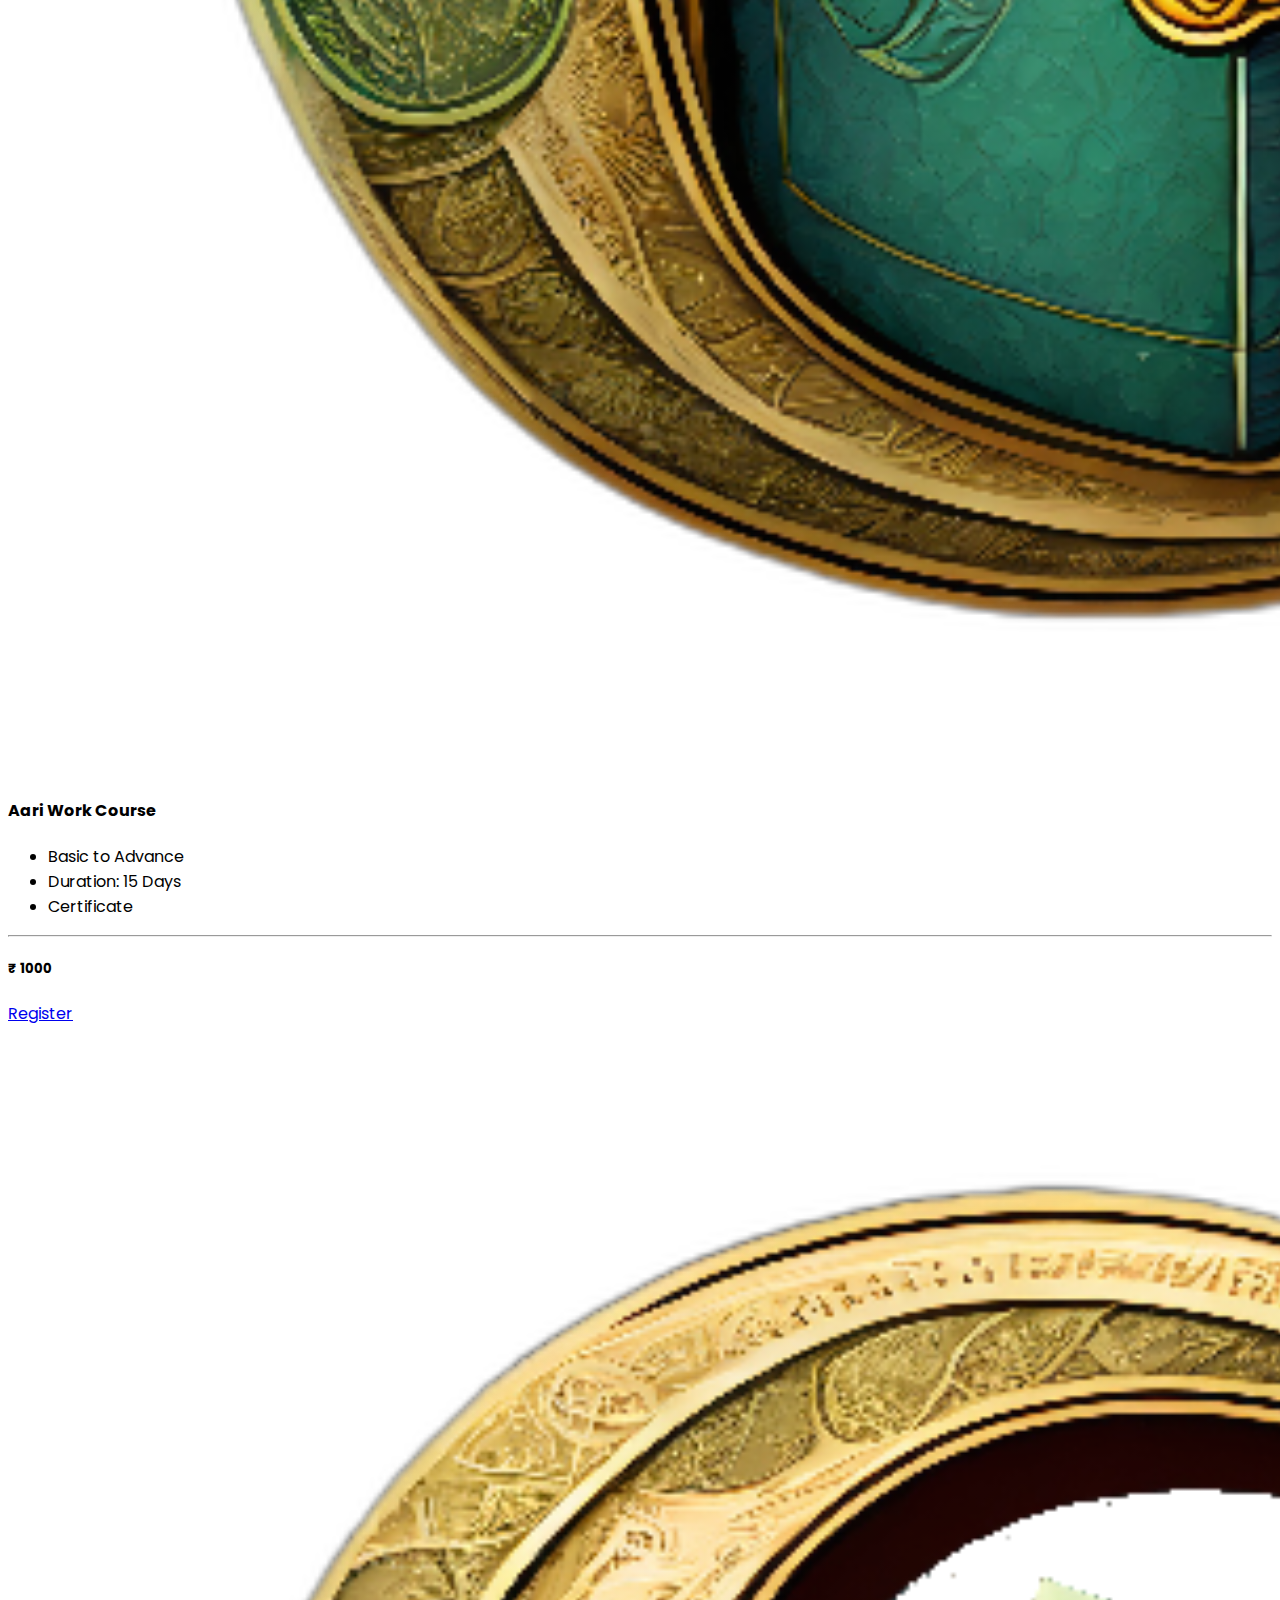
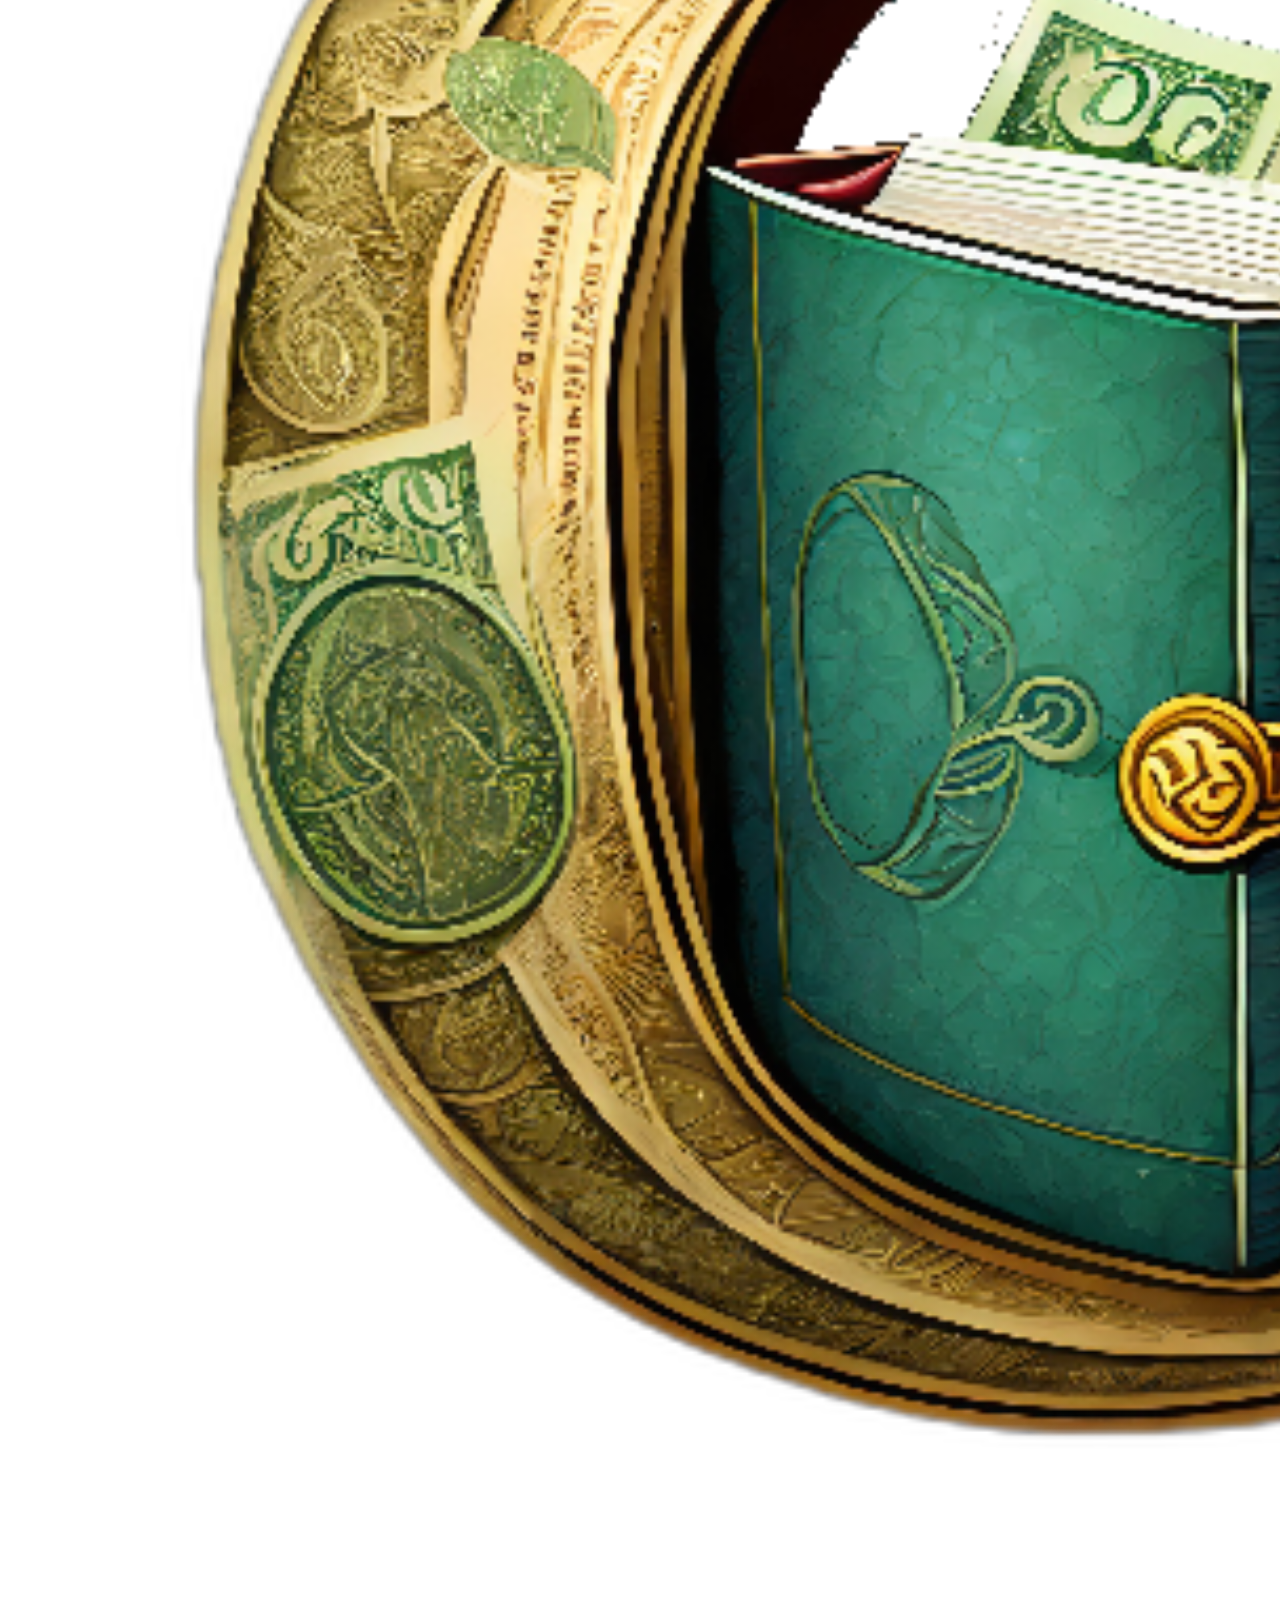
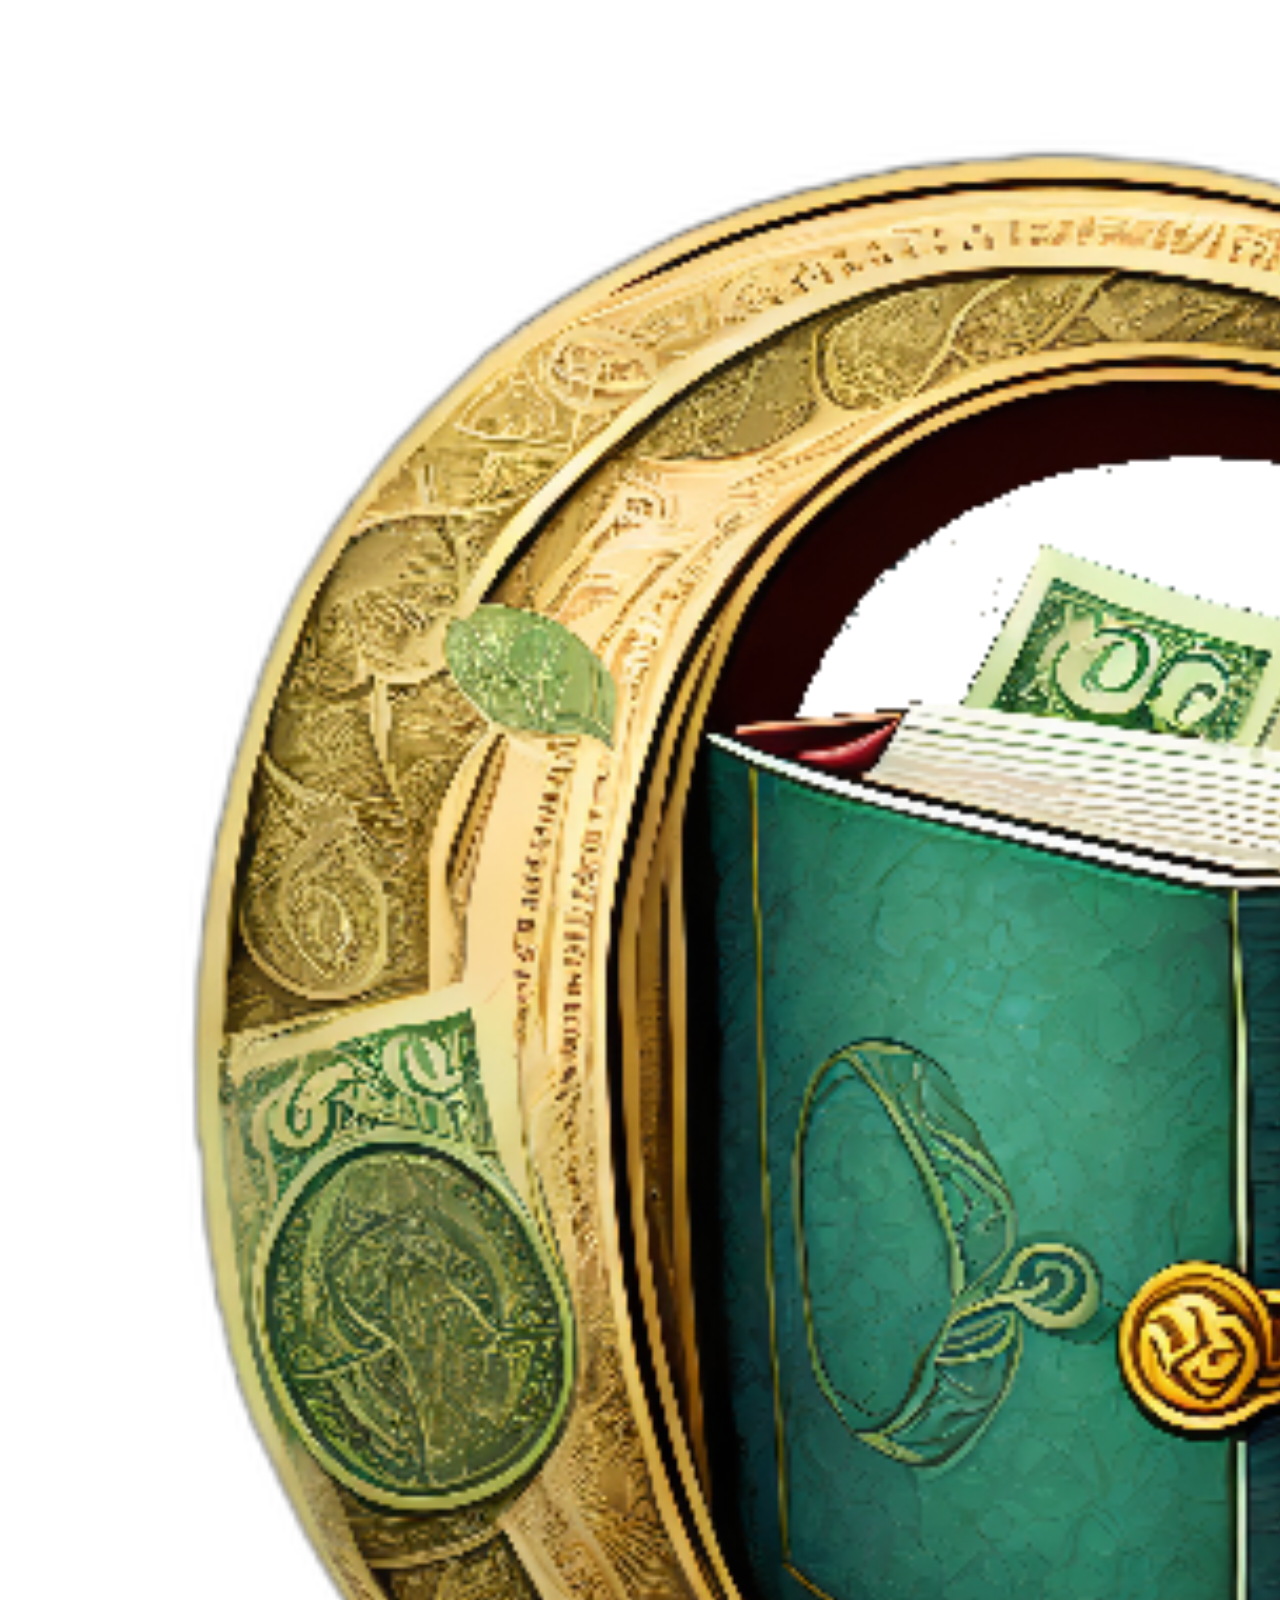
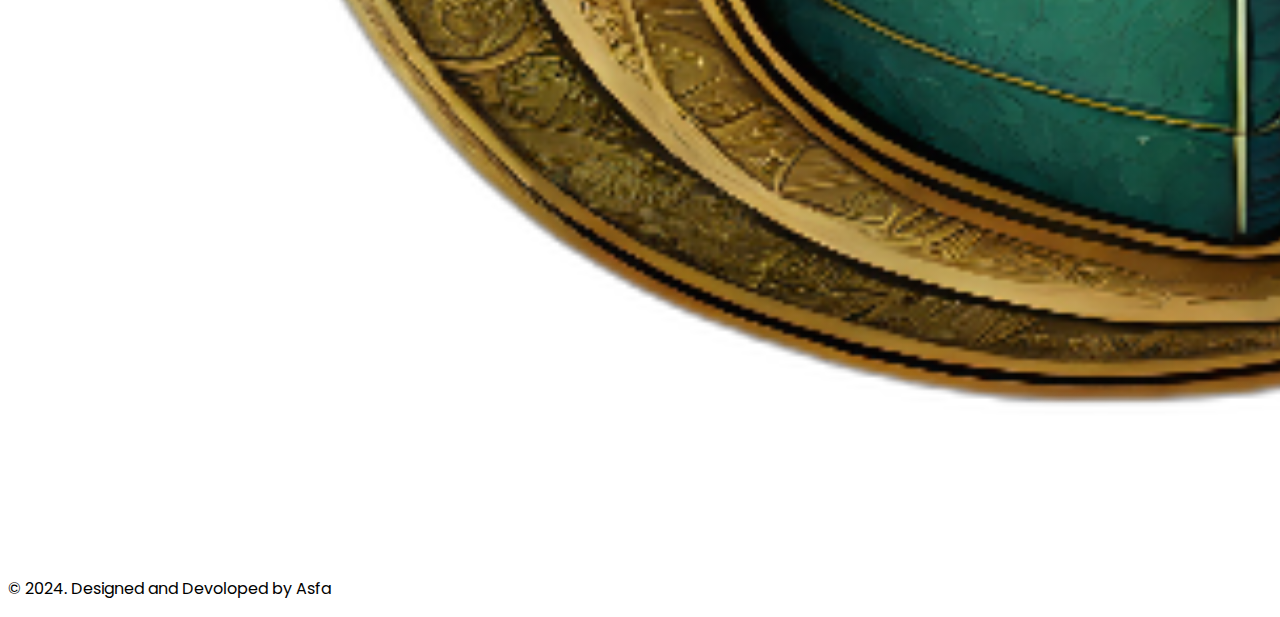
==== commit db104e4b: "patch work" ====
--- a/index.html
+++ b/index.html
@@ -3,9 +3,10 @@
 
 <head>
   <meta charset="UTF-8">
+  <link rel="shortcut icon" type="x-icon" href="Asfa Logo.png">
   <meta http-equiv="X-UA-Compatible" content="IE=edge">
   <meta name="viewport" content="width=device-width, initial-scale=1.0">
-  <title>GrowWithAsfa</title>
+  <title>GrowWithAsfa-Learn to Earn</title>
   <link rel="preconnect" href="https://fonts.googleapis.com">
   <link rel="preconnect" href="https://fonts.gstatic.com" crossorigin>
   <link href="https://fonts.googleapis.com/css2?family=Poppins:ital,wght@0,400;0,500;0,600;1,400&display=swap"
@@ -111,7 +112,7 @@
       <div class="container mb-0">
         <div class="row">
           <div class="col-md-12">
-            <p class="text-center m-0">&copy; 2024. Designed and Devoloped by Asfa❤︎</p>
+            <p class="text-center m-0">&copy; 2024. Designed and Devoloped by Asfa</p>
           </div>
         </div>
       </div>
--- a/styles.css
+++ b/styles.css
@@ -12,5 +12,8 @@
     padding: 20px;
     background-color: #fff; /* White form background */
     border-radius: 8px;
-    box-shadow: 0 0 10px rgba(0, 0, 0, 0.1);
-}+    box-shadow: 0 0 20px rgba(0, 0, 0, 0.1);
+}
+.navbar-toggler-icon {
+    background-color: #e6b103; /* Change this to your desired color */
+  }